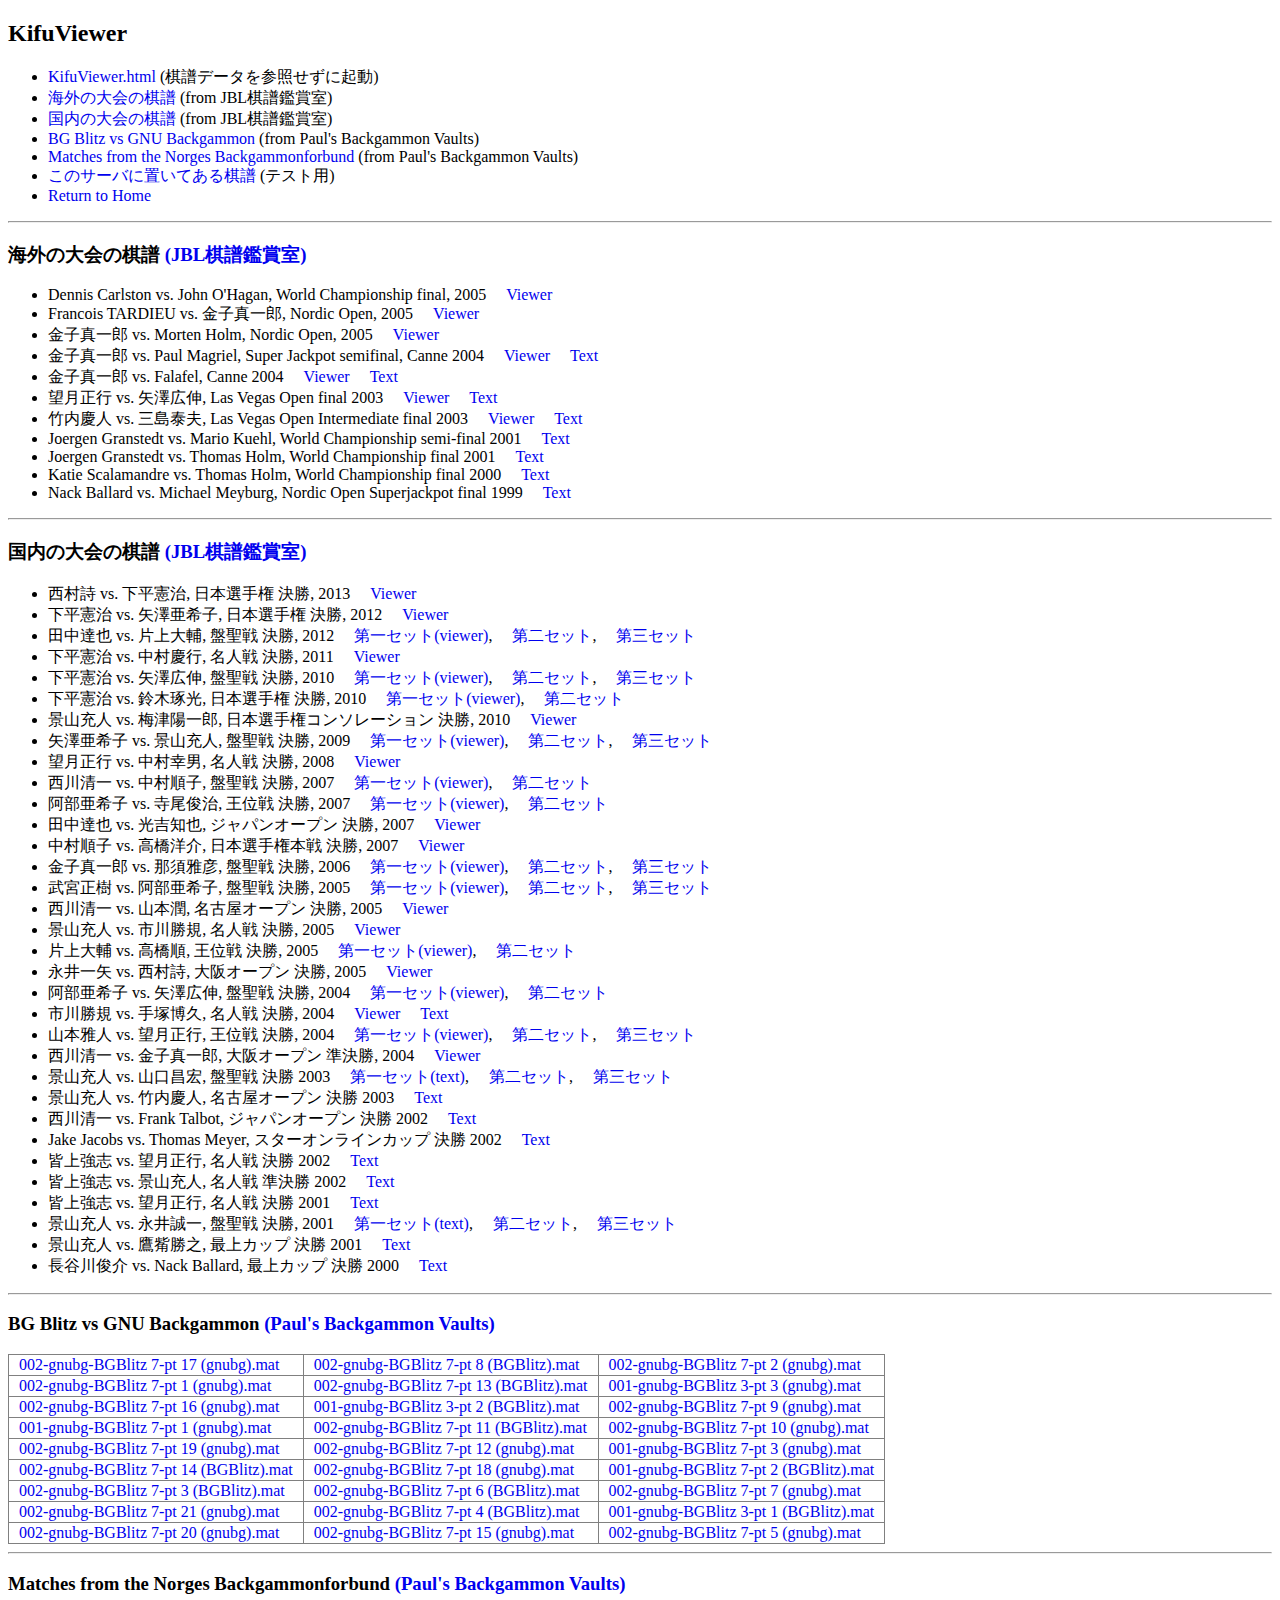
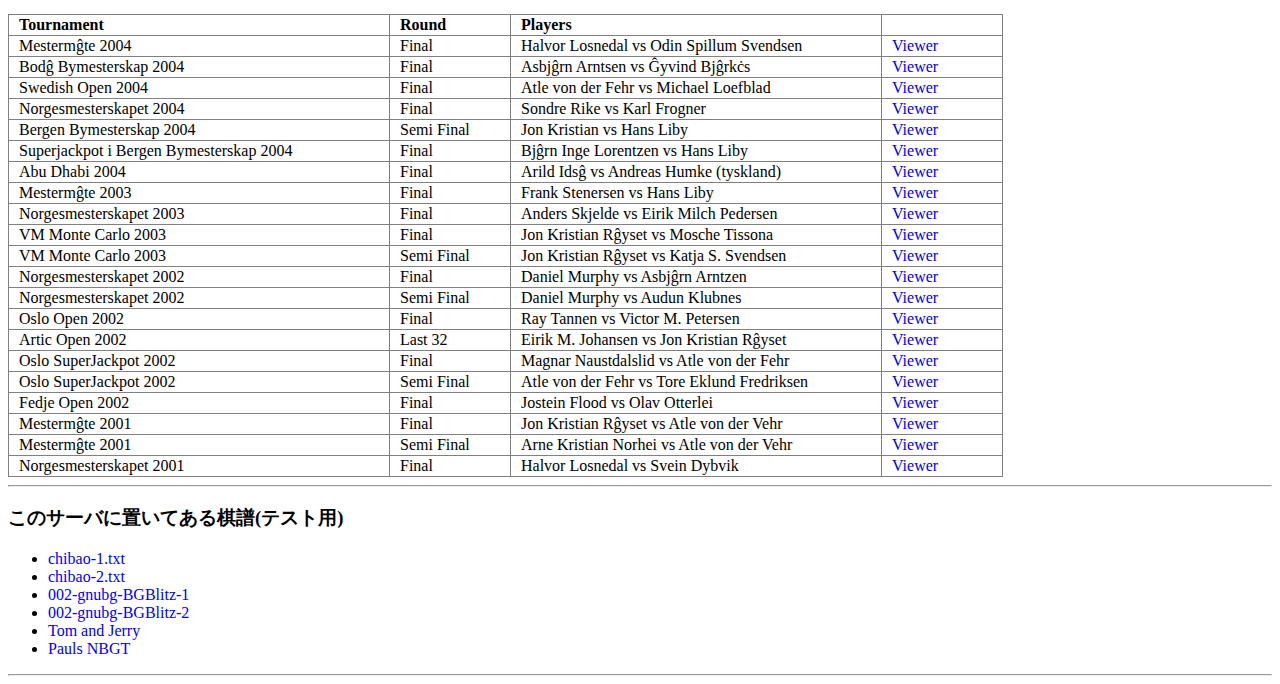
==== index.html @ d65c3d10 "import Kifus from JBL-KifuKansyoshitsu and Paul's Backgammon Vaults" ====
<!DOCTYPE html>
<html lang="ja">
<head>
<meta charset="UTF-8">
<meta name="description" content="Backgammon Kifu Viewer">
<meta name="author" content="(C)hinacoppy 2019">
<style>
a{
  text-decoration: none;
}
td{
  padding: 1px 10px;
}
</style>
<title>BG Kifu Viewer</title>
</head>
<body>
<h2>KifuViewer</h2>

<ul>
<li><a href="KifuViewer.html">KifuViewer.html</a> (棋譜データを参照せずに起動)
<li><a href="#1">海外の大会の棋譜</a> (from JBL棋譜鑑賞室)
<li><a href="#2">国内の大会の棋譜</a> (from JBL棋譜鑑賞室)
<li><a href="#3">BG Blitz vs GNU Backgammon</a> (from Paul's Backgammon Vaults)
<li><a href="#4">Matches from the Norges Backgammonforbund</a> (from Paul's Backgammon Vaults)
<li><a href="#5">このサーバに置いてある棋譜</a> (テスト用)
<li><a href="/">Return to Home</a>
</ul>
<hr>

<h3 id="1">海外の大会の棋譜 <a href="http://www.backgammon.gr.jp/learning/grplayer/">(JBL棋譜鑑賞室)</a></h3>
<ul>
<li>Dennis Carlston vs. John O'Hagan, World Championship final, 2005
    &emsp;<a href="KifuViewer.html?s=jbl/2005WCFINAL.txt">Viewer</a>
<li>Francois TARDIEU vs. 金子真一郎, Nordic Open, 2005
    &emsp;<a href="KifuViewer.html?s=jbl/2005_FT_Kaneko_NCQF.txt">Viewer</a>
<li>金子真一郎 vs. Morten Holm, Nordic Open, 2005
    &emsp;<a href="KifuViewer.html?s=jbl/holmvskaneko.txt">Viewer</a>
<li>金子真一郎 vs. Paul Magriel, Super Jackpot semifinal, Canne 2004
    &emsp;<a href="KifuViewer.html?s=jbl/CanneSuperJP_SemifinX22_simple.txt">Viewer</a>
    &emsp;<a href="http://www.backgammon.gr.jp/learning/grplayer/GameData/CanneSuperJP_SemifinX22.txt">Text</a>
<li>金子真一郎 vs. Falafel, Canne 2004
    &emsp;<a href="KifuViewer.html?s=jbl/FalafelvsKaneko_simple.txt">Viewer</a>
    &emsp;<a href="http://www.backgammon.gr.jp/learning/grplayer/GameData/FalafelvsKaneko.txt">Text</a>
<li>望月正行 vs. 矢澤広伸, Las Vegas Open final 2003
    &emsp;<a href="KifuViewer.html?s=jbl/lasvegasfinal2003s.txt">Viewer</a>
    &emsp;<a href="http://www.backgammon.gr.jp/learning/grplayer/GameData/lasvegas2003final.txt">Text</a>
<li>竹内慶人 vs. 三島泰夫, Las Vegas Open Intermediate final 2003
    &emsp;<a href="KifuViewer.html?s=jbl/lasvegasinterfinal2003s.txt">Viewer</a>
    &emsp;<a href="http://www.backgammon.gr.jp/learning/grplayer/GameData/lasvegasinterfinal2003.txt">Text</a>
<li>Joergen Granstedt vs. Mario Kuehl, World Championship semi-final 2001
    &emsp;<a href="http://www.backgammon.gr.jp/learning/grplayer/GameData/GranstedtKuehlMonteCarlo2001.txt">Text</a>
<li>Joergen Granstedt vs. Thomas Holm, World Championship final 2001
    &emsp;<a href="http://www.backgammon.gr.jp/learning/grplayer/GameData/GranstedtHolmMonteCarlo2001.txt">Text</a>
<li>Katie Scalamandre vs. Thomas Holm, World Championship final 2000
    &emsp;<a href="http://www.backgammon.gr.jp/learning/grplayer/GameData/ScalamandreHolmMonteCarlo2000.txt">Text</a>
<li>Nack Ballard vs. Michael Meyburg, Nordic Open Superjackpot final 1999
    &emsp;<a href="http://www.backgammon.gr.jp/learning/grplayer/GameData/MeyburgBallardCopenhagen99.txt">Text</a>
</ul>
<hr>

<h3 id="2">国内の大会の棋譜 <a href="http://www.backgammon.gr.jp/learning/grplayer/">(JBL棋譜鑑賞室)</a></h3>
<ul>
<li>西村詩 vs. 下平憲治, 日本選手権 決勝, 2013
    &emsp;<a href="KifuViewer.html?s=jbl/JapanOpenFinal2013.mat">Viewer</a>
<li>下平憲治 vs. 矢澤亜希子, 日本選手権 決勝, 2012
    &emsp;<a href="KifuViewer.html?s=jbl/Kenji_Shimodaira-Akiko_Yazawa_17pts_2012-10-08.mat">Viewer</a>
<li>田中達也 vs. 片上大輔, 盤聖戦 決勝, 2012
    &emsp;<a href="KifuViewer.html?s=jbl/Daisuke_Katagami-Tatsuya_Tanaka_20120205_1.mat">第一セット(viewer)</a>,
    &emsp;<a href="KifuViewer.html?s=jbl/Daisuke_Katagami-Tatsuya_Tanaka_20120205_2.mat">第二セット</a>,
    &emsp;<a href="KifuViewer.html?s=jbl/Daisuke_Katagami-Tatsuya_Tanaka_20120205_3.mat">第三セット</a>
<li>下平憲治 vs. 中村慶行, 名人戦 決勝, 2011
    &emsp;<a href="KifuViewer.html?s=jbl/Kenji_Shimodaira-Yoshiyuki_Nakamura_25_point_match_2011-06-26.mat">Viewer</a>
<li>下平憲治 vs. 矢澤広伸, 盤聖戦 決勝, 2010
    &emsp;<a href="KifuViewer.html?s=jbl/shimohei-yazawa_11p_2010-12-19.mat">第一セット(viewer)</a>,
    &emsp;<a href="KifuViewer.html?s=jbl/shimohei-yazawa_11p_2010-12-19-2.mat">第二セット</a>,
    &emsp;<a href="KifuViewer.html?s=jbl/shimohei-yazawa_11p_2010-12-19-3.mat">第三セット</a>
<li>下平憲治 vs. 鈴木琢光, 日本選手権 決勝, 2010
    &emsp;<a href="KifuViewer.html?s=jbl/2010JapanOpenFinal1.mat">第一セット(viewer)</a>,
    &emsp;<a href="KifuViewer.html?s=jbl/2010JapanOpenFinal2.mat">第二セット</a>
<li>景山充人 vs. 梅津陽一郎, 日本選手権コンソレーション 決勝, 2010
    &emsp;<a href="KifuViewer.html?s=jbl/2010JapanOpenConsolationFinal.txt">Viewer</a>
<li>矢澤亜希子 vs. 景山充人, 盤聖戦 決勝, 2009
    &emsp;<a href="KifuViewer.html?s=jbl/YazawaAkiko_KageyamaMichihito_11_100111_1st.txt">第一セット(viewer)</a>,
    &emsp;<a href="KifuViewer.html?s=jbl/YazawaAkiko_KageyamaMichihito_11_100111_2nd.txt">第二セット</a>,
    &emsp;<a href="KifuViewer.html?s=jbl/YazawaAkiko_KageyamaMichihito_11_100111_3rd.txt">第三セット</a>
<li>望月正行 vs. 中村幸男, 名人戦 決勝, 2008
    &emsp;<a href="KifuViewer.html?s=jbl/MochizukiMasayuki_NakamuraYukio_25p_090628.txt">Viewer</a>
<li>西川清一 vs. 中村順子, 盤聖戦 決勝, 2007
    &emsp;<a href="KifuViewer.html?s=jbl/Bansei2007Final_fiarytails_luu1423_1.txt">第一セット(viewer)</a>,
    &emsp;<a href="KifuViewer.html?s=jbl/Bansei2007Final_fiarytails_luu1423_2.txt">第二セット</a>
<li>阿部亜希子 vs. 寺尾俊治, 王位戦 決勝, 2007
    &emsp;<a href="KifuViewer.html?s=jbl/2007KingFinal01.txt">第一セット(viewer)</a>,
    &emsp;<a href="KifuViewer.html?s=jbl/2007KingFinal02.txt">第二セット</a>
<li>田中達也 vs. 光吉知也, ジャパンオープン 決勝, 2007
    &emsp;<a href="KifuViewer.html?s=jbl/JapanOpen2007Final.txt">Viewer</a>
<li>中村順子 vs. 高橋洋介, 日本選手権本戦 決勝, 2007
    &emsp;<a href="KifuViewer.html?s=jbl/Championship2007.txt">Viewer</a>
<li>金子真一郎 vs. 那須雅彦, 盤聖戦 決勝, 2006
    &emsp;<a href="KifuViewer.html?s=jbl/2006BanseiFinal_Kaneko_Nasu_1.txt">第一セット(viewer)</a>,
    &emsp;<a href="KifuViewer.html?s=jbl/2006BanseiFinal_Kaneko_Nasu_2.txt">第二セット</a>,
    &emsp;<a href="KifuViewer.html?s=jbl/2006BanseiFinal_Kaneko_Nasu_3.txt">第三セット</a>
<li>武宮正樹 vs. 阿部亜希子, 盤聖戦 決勝, 2005
    &emsp;<a href="KifuViewer.html?s=jbl/2005BanseiFinal_Akiko_Takemiya_1.txt">第一セット(viewer)</a>,
    &emsp;<a href="KifuViewer.html?s=jbl/2005BanseiFinal_Akiko_Takemiya_2.txt">第二セット</a>,
    &emsp;<a href="KifuViewer.html?s=jbl/2005BanseiFinal_Akiko_Takemiya_3.txt">第三セット</a>
<li>西川清一 vs. 山本潤, 名古屋オープン 決勝, 2005
    &emsp;<a href="KifuViewer.html?s=jbl/2005NagoyaFinal.txt">Viewer</a>
<li>景山充人 vs. 市川勝規, 名人戦 決勝, 2005
    &emsp;<a href="KifuViewer.html?s=jbl/2005masterfinal.txt">Viewer</a>
<li>片上大輔 vs. 高橋順, 王位戦 決勝, 2005
    &emsp;<a href="KifuViewer.html?s=jbl/Katagami_Kodebu_2005King1st.txt">第一セット(viewer)</a>,
    &emsp;<a href="KifuViewer.html?s=jbl/Katagami_Kodebu_2005King2nd.txt">第二セット</a>
<li>永井一矢 vs. 西村詩, 大阪オープン 決勝, 2005
    &emsp;<a href="KifuViewer.html?s=jbl/2005oosakafinal.txt">Viewer</a>
<li>阿部亜希子 vs. 矢澤広伸, 盤聖戦 決勝, 2004
    &emsp;<a href="KifuViewer.html?s=jbl/2004Bansei_1st_AbeVsYazawa.txt">第一セット(viewer)</a>,
    &emsp;<a href="KifuViewer.html?s=jbl/2004Bansei_2nd_AbeVsYazawa.txt">第二セット</a>
<li>市川勝規 vs. 手塚博久, 名人戦 決勝, 2004</a>
    &emsp;<a href="KifuViewer.html?s=jbl/meijin04.txt">Viewer</a>
    &emsp;<a href="http://www.backgammon.gr.jp/learning/grplayer/GameData/meijin04ban.txt">Text</a>
<li>山本雅人 vs. 望月正行, 王位戦 決勝, 2004
    &emsp;<a href="KifuViewer.html?s=jbl/king2004final1.txt">第一セット(viewer)</a>,
    &emsp;<a href="KifuViewer.html?s=jbl/king2004final2.txt">第二セット</a>,
    &emsp;<a href="KifuViewer.html?s=jbl/king2004final3.txt">第三セット</a>
<li>西川清一 vs. 金子真一郎, 大阪オープン 準決勝, 2004
    &emsp;<a href="KifuViewer.html?s=jbl/oosaka2004semis.txt">Viewer</a>
<li>景山充人 vs. 山口昌宏, 盤聖戦 決勝 2003
    &emsp;<a href="http://www.backgammon.gr.jp/learning/grplayer/GameData/Bansei2003_final_1.txt">第一セット(text)</a>,
    &emsp;<a href="http://www.backgammon.gr.jp/learning/grplayer/GameData/Bansei2003_final_2.txt">第二セット</a>,
    &emsp;<a href="http://www.backgammon.gr.jp/learning/grplayer/GameData/Bansei2003_final_3.txt">第三セット</a>
<li>景山充人 vs. 竹内慶人, 名古屋オープン 決勝 2003
    &emsp;<a href="http://www.backgammon.gr.jp/learning/grplayer/GameData/nagoya2003final.txt">Text</a>
<li>西川清一 vs. Frank Talbot, ジャパンオープン 決勝 2002
    &emsp;<a href="http://www.backgammon.gr.jp/learning/grplayer/GameData/Philia-FrankTalbots2002.txt">Text</a>
<li>Jake Jacobs vs. Thomas Meyer, スターオンラインカップ 決勝 2002
    &emsp;<a href="http://www.backgammon.gr.jp/learning/grplayer/GameData/final_of_star20021014s.txt">Text</a>
<li>皆上強志 vs. 望月正行, 名人戦 決勝 2002
    &emsp;<a href="http://www.backgammon.gr.jp/learning/grplayer/GameData/meijin02ban.txt">Text</a>
<li>皆上強志 vs. 景山充人, 名人戦 準決勝 2002
    &emsp;<a href="http://www.backgammon.gr.jp/learning/grplayer/GameData/kageyama-minack2002semifinal.txt">Text</a>
<li>皆上強志 vs. 望月正行, 名人戦 決勝 2001
    &emsp;<a href="http://www.backgammon.gr.jp/learning/grplayer/GameData/meijin01ban.txt">Text</a>
<li>景山充人 vs. 永井誠一, 盤聖戦 決勝, 2001
    &emsp;<a href="http://www.backgammon.gr.jp/learning/grplayer/GameData/Bansei2001_Nagai_001.txt">第一セット(text)</a>,
    &emsp;<a href="http://www.backgammon.gr.jp/learning/grplayer/GameData/Bansei2001_Nagai_002.txt">第二セット</a>,
    &emsp;<a href="http://www.backgammon.gr.jp/learning/grplayer/GameData/Bansei2001_Nagai_003.txt">第三セット</a>
<li>景山充人 vs. 鷹觜勝之, 最上カップ 決勝 2001
    &emsp;<a href="http://www.backgammon.gr.jp/learning/grplayer/GameData/michy-sptaka-mogami-final-15pt.txt">Text</a>
<li>長谷川俊介 vs. Nack Ballard, 最上カップ 決勝 2000
    &emsp;<a href="http://www.backgammon.gr.jp/learning/grplayer/GameData/Mogami2000ban.txt">Text</a>
</ul>
<hr>

<h3 id="3">BG Blitz vs GNU Backgammon <a href="https://www.paulspages.co.uk/bgvaults/gvbdl/index.php">(Paul's Backgammon Vaults)</a></h3>

<table border="1" bordercolor="gray" cellpadding="3" cellspacing="0" style="border-collapse: collapse">
<tr>
<td><a href="KifuViewer.html?s=gnuvsbliz/002-gnubg-BGBlitz%207-pt%2017%20(gnubg).mat">002-gnubg-BGBlitz 7-pt 17 (gnubg).mat</a>
<td><a href="KifuViewer.html?s=gnuvsbliz/002-gnubg-BGBlitz%207-pt%208%20(BGBlitz).mat">002-gnubg-BGBlitz 7-pt 8 (BGBlitz).mat</a>
<td><a href="KifuViewer.html?s=gnuvsbliz/002-gnubg-BGBlitz%207-pt%202%20(gnubg).mat">002-gnubg-BGBlitz 7-pt 2 (gnubg).mat</a>
</tr><tr>
<td><a href="KifuViewer.html?s=gnuvsbliz/002-gnubg-BGBlitz%207-pt%201%20(gnubg).mat">002-gnubg-BGBlitz 7-pt 1 (gnubg).mat</a>
<td><a href="KifuViewer.html?s=gnuvsbliz/002-gnubg-BGBlitz%207-pt%2013%20(BGBlitz).mat">002-gnubg-BGBlitz 7-pt 13 (BGBlitz).mat</a>
<td><a href="KifuViewer.html?s=gnuvsbliz/001-gnubg-BGBlitz%203-pt%203%20(gnubg).mat">001-gnubg-BGBlitz 3-pt 3 (gnubg).mat</a>
</tr><tr>
<td><a href="KifuViewer.html?s=gnuvsbliz/002-gnubg-BGBlitz%207-pt%2016%20(gnubg).mat">002-gnubg-BGBlitz 7-pt 16 (gnubg).mat</a>
<td><a href="KifuViewer.html?s=gnuvsbliz/001-gnubg-BGBlitz%203-pt%202%20(BGBlitz).mat">001-gnubg-BGBlitz 3-pt 2 (BGBlitz).mat</a>
<td><a href="KifuViewer.html?s=gnuvsbliz/002-gnubg-BGBlitz%207-pt%209%20(gnubg).mat">002-gnubg-BGBlitz 7-pt 9 (gnubg).mat</a>
</tr><tr>
<td><a href="KifuViewer.html?s=gnuvsbliz/001-gnubg-BGBlitz%207-pt%201%20(gnubg).mat">001-gnubg-BGBlitz 7-pt 1 (gnubg).mat</a>
<td><a href="KifuViewer.html?s=gnuvsbliz/002-gnubg-BGBlitz%207-pt%2011%20(BGBlitz).mat">002-gnubg-BGBlitz 7-pt 11 (BGBlitz).mat</a>
<td><a href="KifuViewer.html?s=gnuvsbliz/002-gnubg-BGBlitz%207-pt%2010%20(gnubg).mat">002-gnubg-BGBlitz 7-pt 10 (gnubg).mat</a>
</tr><tr>
<td><a href="KifuViewer.html?s=gnuvsbliz/002-gnubg-BGBlitz%207-pt%2019%20(gnubg).mat">002-gnubg-BGBlitz 7-pt 19 (gnubg).mat</a>
<td><a href="KifuViewer.html?s=gnuvsbliz/002-gnubg-BGBlitz%207-pt%2012%20(gnubg).mat">002-gnubg-BGBlitz 7-pt 12 (gnubg).mat</a>
<td><a href="KifuViewer.html?s=gnuvsbliz/001-gnubg-BGBlitz%207-pt%203%20(gnubg).mat">001-gnubg-BGBlitz 7-pt 3 (gnubg).mat</a>
</tr><tr>
<td><a href="KifuViewer.html?s=gnuvsbliz/002-gnubg-BGBlitz%207-pt%2014%20(BGBlitz).mat">002-gnubg-BGBlitz 7-pt 14 (BGBlitz).mat</a>
<td><a href="KifuViewer.html?s=gnuvsbliz/002-gnubg-BGBlitz%207-pt%2018%20(gnubg).mat">002-gnubg-BGBlitz 7-pt 18 (gnubg).mat</a>
<td><a href="KifuViewer.html?s=gnuvsbliz/001-gnubg-BGBlitz%207-pt%202%20(BGBlitz).mat">001-gnubg-BGBlitz 7-pt 2 (BGBlitz).mat</a>
</tr><tr>
<td><a href="KifuViewer.html?s=gnuvsbliz/002-gnubg-BGBlitz%207-pt%203%20(BGBlitz).mat">002-gnubg-BGBlitz 7-pt 3 (BGBlitz).mat</a>
<td><a href="KifuViewer.html?s=gnuvsbliz/002-gnubg-BGBlitz%207-pt%206%20(BGBlitz).mat">002-gnubg-BGBlitz 7-pt 6 (BGBlitz).mat</a>
<td><a href="KifuViewer.html?s=gnuvsbliz/002-gnubg-BGBlitz%207-pt%207%20(gnubg).mat">002-gnubg-BGBlitz 7-pt 7 (gnubg).mat</a>
</tr><tr>
<td><a href="KifuViewer.html?s=gnuvsbliz/002-gnubg-BGBlitz%207-pt%2021%20(gnubg).mat">002-gnubg-BGBlitz 7-pt 21 (gnubg).mat</a>
<td><a href="KifuViewer.html?s=gnuvsbliz/002-gnubg-BGBlitz%207-pt%204%20(BGBlitz).mat">002-gnubg-BGBlitz 7-pt 4 (BGBlitz).mat</a>
<td><a href="KifuViewer.html?s=gnuvsbliz/001-gnubg-BGBlitz%203-pt%201%20(BGBlitz).mat">001-gnubg-BGBlitz 3-pt 1 (BGBlitz).mat</a>
</tr><tr>
<td><a href="KifuViewer.html?s=gnuvsbliz/002-gnubg-BGBlitz%207-pt%2020%20(gnubg).mat">002-gnubg-BGBlitz 7-pt 20 (gnubg).mat</a>
<td><a href="KifuViewer.html?s=gnuvsbliz/002-gnubg-BGBlitz%207-pt%2015%20(gnubg).mat">002-gnubg-BGBlitz 7-pt 15 (gnubg).mat</a>
<td><a href="KifuViewer.html?s=gnuvsbliz/002-gnubg-BGBlitz%207-pt%205%20(gnubg).mat">002-gnubg-BGBlitz 7-pt 5 (gnubg).mat</a>
</tr>
</table>
<hr>

<h3 id="4">Matches from the Norges Backgammonforbund <a href="https://www.paulspages.co.uk/bgvaults/nbgf/index.php">(Paul's Backgammon Vaults)</a></h3>

<table border="1" bordercolor="gray" cellpadding="3" cellspacing="0" style="border-collapse: collapse">
<tr>
  <td width="360"><b>Tournament</b></td>
  <td width="100"><b>Round</b></td>
  <td width="350"><b>Players</b></td>
  <td width="100"></td>
</tr>
<tr>
  <td>Mestermĝte 2004</td>
  <td>Final</td>
  <td>Halvor Losnedal vs Odin Spillum Svendsen</td>
  <td><a href="KifuViewer.html?s=nbgf/mm2005finale.mat">Viewer</a></td>
</tr>
<tr>
  <td>Bodĝ Bymesterskap 2004</td>
  <td>Final</td>
  <td>Asbjĝrn Arntsen vs Ĝyvind Bjĝrkċs</td>
  <td><a href="KifuViewer.html?s=nbgf/asa_bjr_bodoebyme.mat">Viewer</a></td>
</tr>
<tr>
  <td>Swedish Open 2004</td>
  <td>Final</td>
  <td>Atle von der Fehr vs Michael Loefblad</td>
  <td><a href="KifuViewer.html?s=nbgf/atle_lovet_so2004.mat">Viewer</a></td>
</tr>
<tr>
  <td>Norgesmesterskapet 2004</td>
  <td>Final</td>
  <td>Sondre Rike vs Karl Frogner</td>
  <td><a href="KifuViewer.html?s=nbgf/Sondre-Frogner Oppsamling N.mat">Viewer</a></td>
</tr>
<tr>
  <td>Bergen Bymesterskap 2004</td>
  <td>Semi Final</td>
  <td>Jon Kristian vs Hans Liby </td>
  <td><a href="KifuViewer.html?s=nbgf/royset_liby_bergenbyme2004.mat">Viewer</a></td>
</tr>
<tr>
  <td>Superjackpot i Bergen Bymesterskap 2004</td>
  <td>Final</td>
  <td>Bjĝrn Inge Lorentzen vs Hans Liby</td>
  <td><a href="KifuViewer.html?s=nbgf/BI-HansLiby-Superjackfinalemedanalyse.mat">Viewer</a></td>
</tr>
<tr>
  <td>Abu Dhabi 2004</td>
  <td>Final</td>
  <td>Arild Idsĝ vs Andreas Humke (tyskland)</td>
  <td><a href="KifuViewer.html?s=nbgf/idsoe_humke_abudhabi2004.mat">Viewer</a></td>
</tr>
<tr>
  <td>Mestermĝte 2003</td>
  <td>Final</td>
  <td>Frank Stenersen vs Hans Liby</td>
  <td><a href="KifuViewer.html?s=nbgf/stenersen_liby_mm2003.mat">Viewer</a></td>
</tr>
<tr>
  <td>Norgesmesterskapet 2003</td>
  <td>Final</td>
  <td>Anders Skjelde vs Eirik Milch Pedersen</td>
  <td><a href="KifuViewer.html?s=nbgf/skjelde_pedersen_nm2003.mat">Viewer</a></td>
</tr>
<tr>
  <td>VM Monte Carlo 2003</td>
  <td>Final</td>
  <td>Jon Kristian Rĝyset vs Mosche Tissona</td>
  <td><a href="KifuViewer.html?s=nbgf/royset_tissona_vm2003.mat">Viewer</a></td>
</tr>
<tr>
  <td>VM Monte Carlo 2003</td>
  <td>Semi Final</td>
  <td>Jon Kristian Rĝyset vs Katja S. Svendsen</td>
  <td><a href="KifuViewer.html?s=nbgf/royset_svendsen_vm2003.mat">Viewer</a></td>
</tr>
<tr>
  <td>Norgesmesterskapet 2002</td>
  <td>Final</td>
  <td>Daniel Murphy vs Asbjĝrn Arntzen</td>
  <td><a href="KifuViewer.html?s=nbgf/murphy_arntzen_nm2002.mat">Viewer</a></td>
</tr>
<tr>
  <td>Norgesmesterskapet 2002</td>
  <td>Semi Final</td>
  <td>Daniel Murphy vs Audun Klubnes</td>
  <td><a href="KifuViewer.html?s=nbgf/murphy_klubnes_nm2002.mat">Viewer</a></td>
</tr>
<tr>
  <td>Oslo Open 2002</td>
  <td>Final</td>
  <td>Ray Tannen vs Victor M. Petersen</td>
  <td><a href="KifuViewer.html?s=nbgf/tannen_petersen_oo2002.mat">Viewer</a></td>
</tr>
<tr>
  <td>Artic Open 2002</td>
  <td>Last 32</td>
  <td>Eirik M. Johansen vs Jon Kristian Rĝyset</td>
  <td><a href="KifuViewer.html?s=nbgf/johansen_royseth_ao2002.mat">Viewer</a></td>
</tr>
<tr>
  <td>Oslo SuperJackpot 2002</td>
  <td>Final</td>
  <td>Magnar Naustdalslid vs Atle von der Fehr</td>
  <td><a href="KifuViewer.html?s=nbgf/atle_magnar_jackpotfinale.mat">Viewer</a></td>
</tr>
<tr>
  <td>Oslo SuperJackpot 2002</td>
  <td>Semi Final</td>
  <td>Atle von der Fehr vs Tore Eklund Fredriksen</td>
  <td><a href="KifuViewer.html?s=nbgf/atle_tore_sc2002.mat">Viewer</a></td>
</tr>
<tr>
  <td>Fedje Open 2002</td>
  <td>Final</td>
  <td>Jostein Flood vs Olav Otterlei</td>
  <td><a href="KifuViewer.html?s=nbgf/flood_otterlei_fo2002.mat">Viewer</a></td>
</tr>
<tr>
  <td>Mestermĝte 2001</td>
  <td>Final</td>
  <td>Jon Kristian Rĝyset vs Atle von der Vehr</td>
  <td><a href="KifuViewer.html?s=nbgf/20020112_Royset_VonDerVehr_mm2001.mat">Viewer</a></td>
</tr>
<tr>
  <td>Mestermĝte 2001</td>
  <td>Semi Final</td>
  <td>Arne Kristian Norhei vs Atle von der Vehr</td>
  <td><a href="KifuViewer.html?s=nbgf/20020112_Nordhei_VonDerVehr_mm2001.mat">Viewer</a></td>
</tr>
<tr>
  <td>Norgesmesterskapet 2001</td>
  <td>Final</td>
  <td>Halvor Losnedal vs Svein Dybvik</td>
  <td><a href="KifuViewer.html?s=nbgf/dybvik_losnedal_nm2002.mat">Viewer</a></td>
</tr>
</table>
<hr>

<h3 id="5">このサーバに置いてある棋譜(テスト用)</h3>
<ul>
<li><a href="KifuViewer.html?s=chiba-o/chibao-1.txt">chibao-1.txt</a>
<li><a href="KifuViewer.html?s=chiba-o/chibao-2.txt">chibao-2.txt</a>
<li><a href="KifuViewer.html?s=002-gnubg-BGBlitz-1.txt">002-gnubg-BGBlitz-1</a>
<li><a href="KifuViewer.html?s=002-gnubg-BGBlitz-2.txt">002-gnubg-BGBlitz-2</a>
<li><a href="KifuViewer.html?s=TomAndJerry.txt">Tom and Jerry</a>
<li><a href="KifuViewer.html?s=nbgf/mm2005finale.mat">Pauls NBGT</a>
<!-- <li><a href="KifuViewer.html?s=Dubrovnik_SJP.txt">Dubrovnik_SJP.txt</a> -->
</ul>
<hr>

</body>
</html>
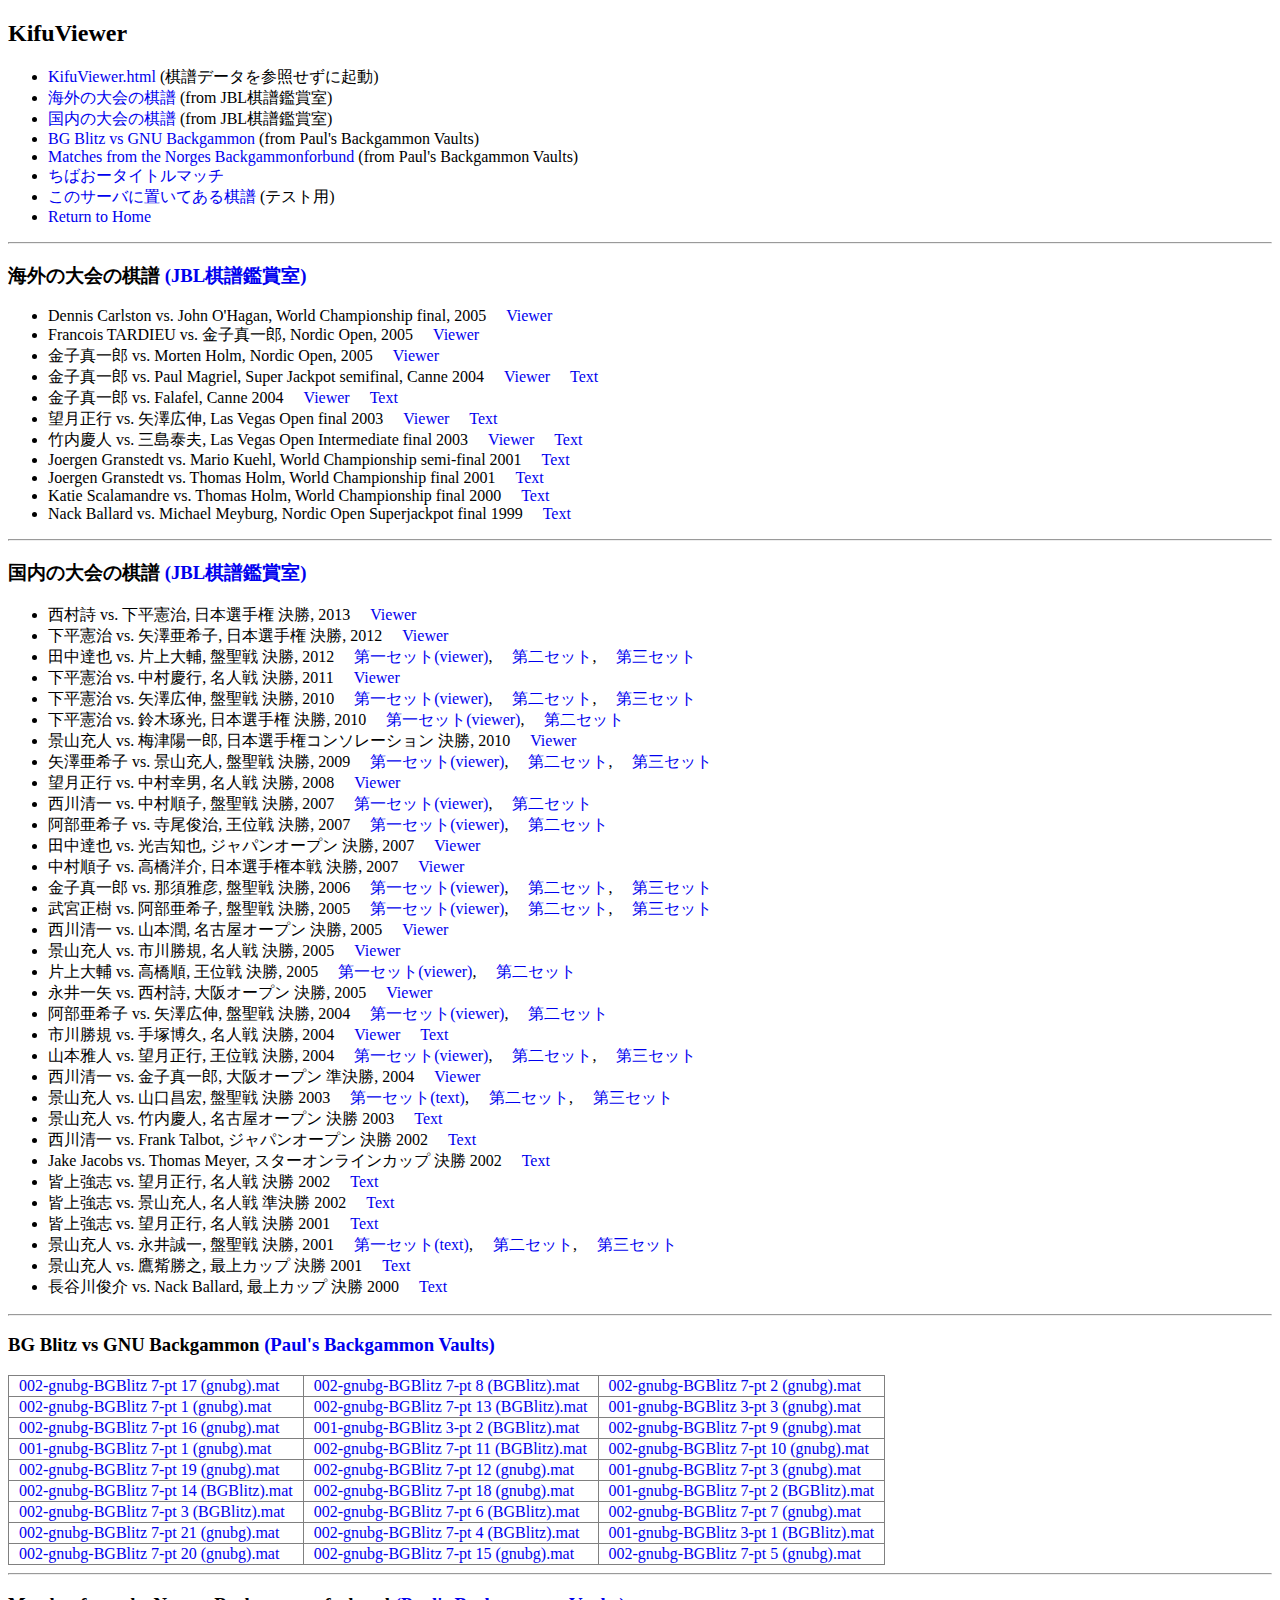
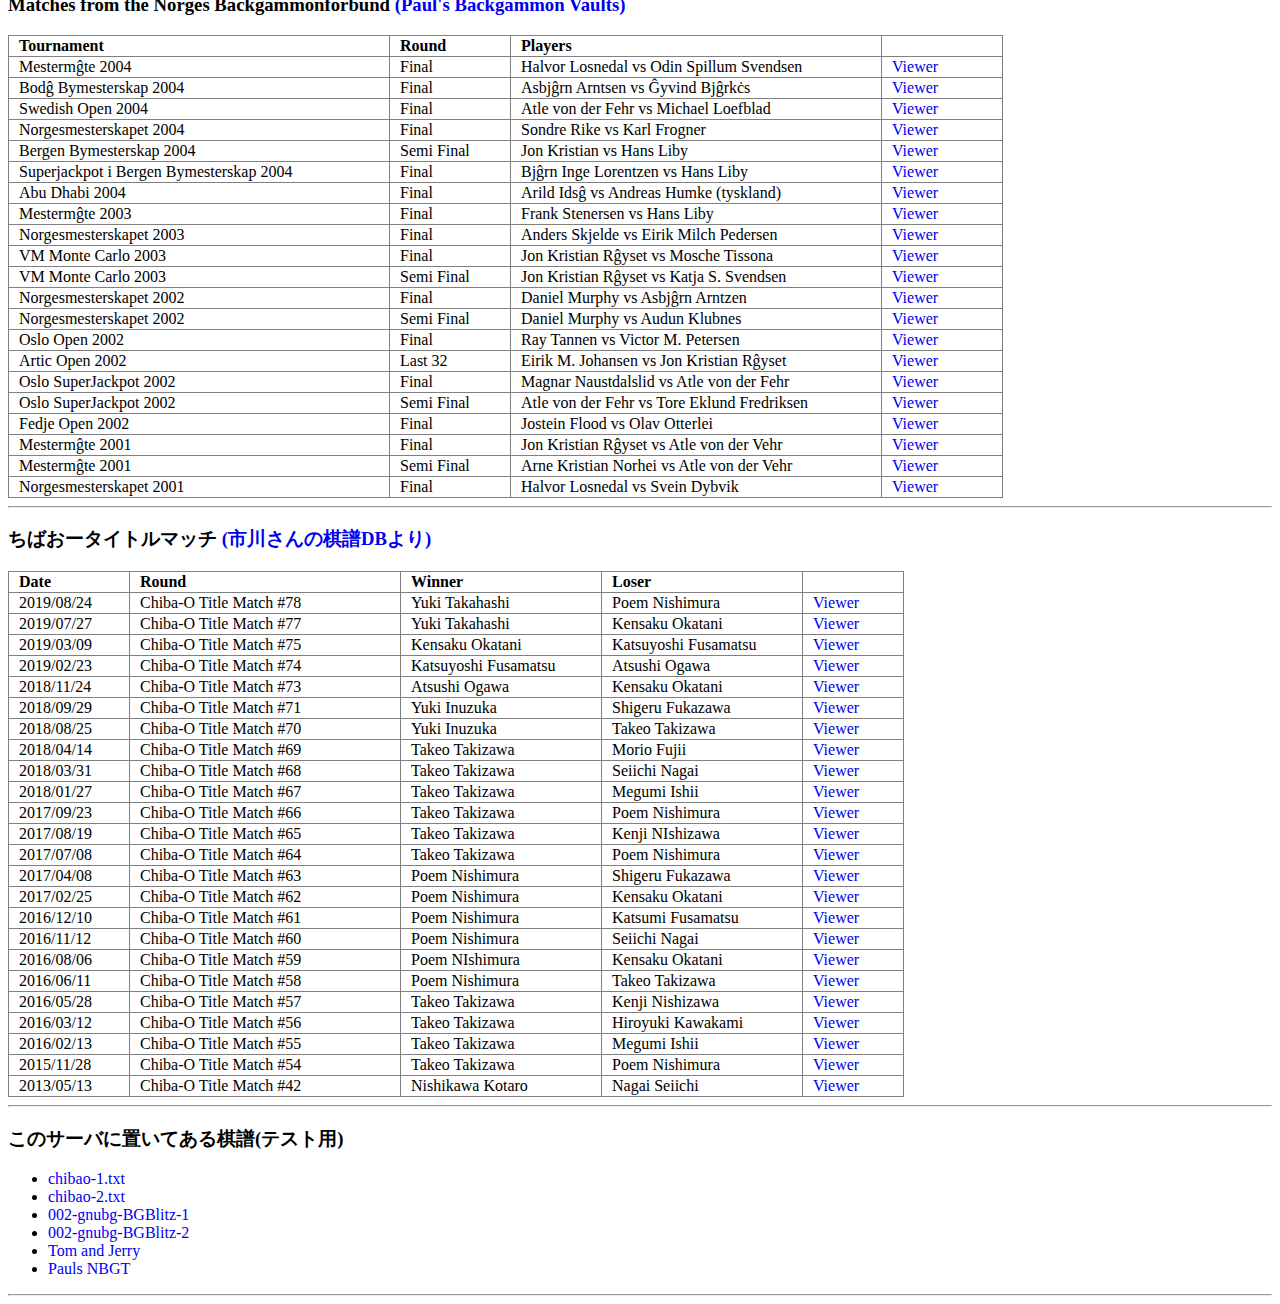
==== commit bcb56c68: "add chiba-o kifu" ====
--- a/index.html
+++ b/index.html
@@ -23,7 +23,8 @@
 <li><a href="#2">国内の大会の棋譜</a> (from JBL棋譜鑑賞室)
 <li><a href="#3">BG Blitz vs GNU Backgammon</a> (from Paul's Backgammon Vaults)
 <li><a href="#4">Matches from the Norges Backgammonforbund</a> (from Paul's Backgammon Vaults)
-<li><a href="#5">このサーバに置いてある棋譜</a> (テスト用)
+<li><a href="#5">ちばおータイトルマッチ</a>
+<li><a href="#6">このサーバに置いてある棋譜</a> (テスト用)
 <li><a href="/">Return to Home</a>
 </ul>
 <hr>
@@ -333,7 +334,188 @@
 </table>
 <hr>
 
-<h3 id="5">このサーバに置いてある棋譜(テスト用)</h3>
+<h3 id="5">ちばおータイトルマッチ <a href="http://itikawa.com/kifdb/herodb.cgi?table=bg">(市川さんの棋譜DBより)</a></h3>
+
+<table border="1" bordercolor="gray" cellpadding="3" cellspacing="0" style="border-collapse: collapse">
+<tr>
+  <td width="100"><b>Date</b></td>
+  <td width="250"><b>Round</b></td>
+  <td width="180"><b>Winner</b></td>
+  <td width="180"><b>Loser</b></td>
+  <td width="80"></td>
+</tr>
+<tr>
+  <td> 2019/08/24</td>
+  <td>Chiba-O Title Match #78</td>
+  <td>Yuki Takahashi</td>
+  <td>Poem Nishimura</td>
+  <td><a href="KifuViewer.html?s=chiba-o/190824_Yuki Takahashi-Poem Nishimura_7p_CHIBA-O_1567230379.txt">Viewer</a></td>
+</tr>
+<tr>
+  <td> 2019/07/27</td>
+  <td>Chiba-O Title Match #77</td>
+  <td>Yuki Takahashi</td>
+  <td>Kensaku Okatani</td>
+  <td><a href="KifuViewer.html?s=chiba-o/190727_Kensaku Okatani-Yuki Takahashi_Chiba-O_TitleMatch#77_1564524361.txt">Viewer</a></td>
+</tr>
+<tr>
+  <td>2019/03/09</td>
+  <td>Chiba-O Title Match #75</td>
+  <td>Kensaku Okatani</td>
+  <td>Katsuyoshi Fusamatsu</td>
+  <td><a href="KifuViewer.html?s=chiba-o/190309_Kensaku Okatani-Katsuyoshi Fusamatsu_Chiba-O_TitleMatch#75_1552515124.txt">Viewer</a></td>
+</tr>
+<tr>
+  <td>2019/02/23</td>
+  <td>Chiba-O Title Match #74</td>
+  <td>Katsuyoshi Fusamatsu</td>
+  <td>Atsushi Ogawa</td>
+  <td><a href="KifuViewer.html?s=chiba-o/190223_Kame-AtsushiOgawa _CHIBA-O_TitleMatch#74_7p_1551800691.txt">Viewer</a></td>
+</tr>
+<tr>
+  <td>2018/11/24</td>
+  <td>Chiba-O Title Match #73</td>
+  <td>Atsushi Ogawa</td>
+  <td>Kensaku Okatani</td>
+  <td><a href="KifuViewer.html?s=chiba-o/181124_Kensaku Okatani-Atsushi Ogawa_CHIBA-O_Titlematch_7P_1543750077.txt">Viewer</a></td>
+</tr>
+<tr>
+  <td>2018/09/29</td>
+  <td>Chiba-O Title Match #71</td>
+  <td>Yuki Inuzuka</td>
+  <td>Shigeru Fukazawa</td>
+  <td><a href="KifuViewer.html?s=chiba-o/20180929_Yuki Inuzuka-Shigeru Fukazawa_Chiba-O_TitleMatch#71_1538605043.txt">Viewer</a></td>
+</tr>
+<tr>
+  <td>2018/08/25</td>
+  <td>Chiba-O Title Match #70</td>
+  <td>Yuki Inuzuka</td>
+  <td>Takeo Takizawa</td>
+  <td><a href="KifuViewer.html?s=chiba-o/180825_Yuki Inuzuka-Takeo Takizawa_7P_1535296114.txt">Viewer</a></td>
+</tr>
+<tr>
+  <td>2018/04/14</td>
+  <td>Chiba-O Title Match #69</td>
+  <td>Takeo Takizawa</td>
+  <td>Morio Fujii</td>
+  <td><a href="KifuViewer.html?s=chiba-o/180414_Takeo Takizawa-Morio Fujii 7 point match_1525190956.txt">Viewer</a></td>
+</tr>
+<tr>
+  <td>2018/03/31</td>
+  <td>Chiba-O Title Match #68</td>
+  <td>Takeo Takizawa</td>
+  <td>Seiichi Nagai</td>
+  <td><a href="KifuViewer.html?s=chiba-o/180331_Seiichi Nagai-Takeo Takizawa@Chiba-O_7P_1523638065.txt">Viewer</a></td>
+</tr>
+<tr>
+  <td>2018/01/27</td>
+  <td>Chiba-O Title Match #67</td>
+  <td>Takeo Takizawa</td>
+  <td>Megumi Ishii</td>
+  <td><a href="KifuViewer.html?s=chiba-o/20180127_Takizawa-Ishii 7 point match_Chiba-O#67_1520002422.txt">Viewer</a></td>
+</tr>
+<tr>
+  <td>2017/09/23</td>
+  <td>Chiba-O Title Match #66</td>
+  <td>Takeo Takizawa</td>
+  <td>Poem Nishimura</td>
+  <td><a href="KifuViewer.html?s=chiba-o/170923_Poem Nishimura-Takeo Takizawa_CHIBA-O_TitleMatch#66_7p_1507673037.txt">Viewer</a></td>
+</tr>
+<tr>
+  <td>2017/08/19</td>
+  <td>Chiba-O Title Match #65</td>
+  <td>Takeo Takizawa</td>
+  <td>Kenji NIshizawa</td>
+  <td><a href="KifuViewer.html?s=chiba-o/170819_Chiba-O_TitleMatch#65_Takizawa-Nishizawa_1503258718.txt">Viewer</a></td>
+</tr>
+<tr>
+  <td>2017/07/08</td>
+  <td>Chiba-O Title Match #64</td>
+  <td>Takeo Takizawa</td>
+  <td>Poem Nishimura</td>
+  <td><a href="KifuViewer.html?s=chiba-o/170708_Chiba-O_TitleMatch#64_Nishimura-Takizawa 7 point_1503073627.txt">Viewer</a></td>
+</tr>
+<tr>
+  <td>2017/04/08</td>
+  <td>Chiba-O Title Match #63</td>
+  <td>Poem Nishimura</td>
+  <td>Shigeru Fukazawa</td>
+  <td><a href="KifuViewer.html?s=chiba-o/shirofukurou-FUKA 7 ポイントマッチ 2017-04-08_1492083679.txt">Viewer</a></td>
+</tr>
+<tr>
+  <td>2017/02/25</td>
+  <td>Chiba-O Title Match #62</td>
+  <td>Poem Nishimura</td>
+  <td>Kensaku Okatani</td>
+  <td><a href="KifuViewer.html?s=chiba-o/170225_Chiba-O#62_Poem Nishimura-Okatani_7P_1488233454.txt">Viewer</a></td>
+</tr>
+<tr>
+  <td>2016/12/10</td>
+  <td>Chiba-O Title Match #61</td>
+  <td>Poem Nishimura</td>
+  <td>Katsumi Fusamatsu</td>
+  <td><a href="KifuViewer.html?s=chiba-o/161210_katsumi FUSAMATSU-Poem NISHIMURA@CHIBA-O_7P_Chiba-O_Title Match_1481989853.txt">Viewer</a></td>
+</tr>
+<tr>
+  <td>2016/11/12</td>
+  <td>Chiba-O Title Match #60</td>
+  <td>Poem Nishimura</td>
+  <td>Seiichi Nagai</td>
+  <td><a href="KifuViewer.html?s=chiba-o/161112_Seiichi NAGAI-Poem NISHIMURA@CHIBA-O_7p_1479536921.txt">Viewer</a></td>
+</tr>
+<tr>
+  <td>2016/08/06</td>
+  <td>Chiba-O Title Match #59</td>
+  <td>Poem NIshimura</td>
+  <td>Kensaku Okatani</td>
+  <td><a href="KifuViewer.html?s=chiba-o/160806_Chiba-O_TitleMatch_Nishimura-Okatani_7p_1470587221.txt">Viewer</a></td>
+</tr>
+<tr>
+  <td>2016/06/11</td>
+  <td>Chiba-O Title Match #58</td>
+  <td>Poem Nishimura</td>
+  <td>Takeo Takizawa</td>
+  <td><a href="KifuViewer.html?s=chiba-o/Takizawa-Nishimura 7 point match 2016-06-11_1466694969.txt">Viewer</a></td>
+</tr>
+<tr>
+  <td>2016/05/28</td>
+  <td>Chiba-O Title Match #57</td>
+  <td>Takeo Takizawa</td>
+  <td>Kenji Nishizawa</td>
+  <td><a href="KifuViewer.html?s=chiba-o/Takizawa-Nishizawa 7 point match 2016-05-28_1465131710.txt">Viewer</a></td>
+</tr>
+<tr>
+  <td>2016/03/12</td>
+  <td>Chiba-O Title Match #56</td>
+  <td>Takeo Takizawa</td>
+  <td>Hiroyuki Kawakami</td>
+  <td><a href="KifuViewer.html?s=chiba-o/Takizawa-Kawakami 7 point match 2016-03-12_1459028502.txt">Viewer</a></td>
+</tr>
+<tr>
+  <td>2016/02/13</td>
+  <td>Chiba-O Title Match #55</td>
+  <td>Takeo Takizawa</td>
+  <td>Megumi Ishii</td>
+  <td><a href="KifuViewer.html?s=chiba-o/Takizawa-Ishii 7 point match 2016-02-1３_1460894166.txt">Viewer</a></td>
+</tr>
+<tr>
+  <td>2015/11/28</td>
+  <td>Chiba-O Title Match #54</td>
+  <td>Takeo Takizawa </td>
+  <td>Poem Nishimura</td>
+  <td><a href="KifuViewer.html?s=chiba-o/Takizawa-Nisimura 7 point match 2015-11-28_1448895698.txt">Viewer</a></td>
+</tr>
+<tr>
+  <td>2013/05/13</td>
+  <td>Chiba-O Title Match #42</td>
+  <td>Nishikawa Kotaro</td>
+  <td>Nagai Seiichi</td>
+  <td><a href="KifuViewer.html?s=chiba-o/130513_Nagai-Nishikawa@Chiba-O_7_1371574927.mat">Viewer</a></td>
+</tr>
+</table>
+<hr>
+
+<h3 id="6">このサーバに置いてある棋譜(テスト用)</h3>
 <ul>
 <li><a href="KifuViewer.html?s=chiba-o/chibao-1.txt">chibao-1.txt</a>
 <li><a href="KifuViewer.html?s=chiba-o/chibao-2.txt">chibao-2.txt</a>
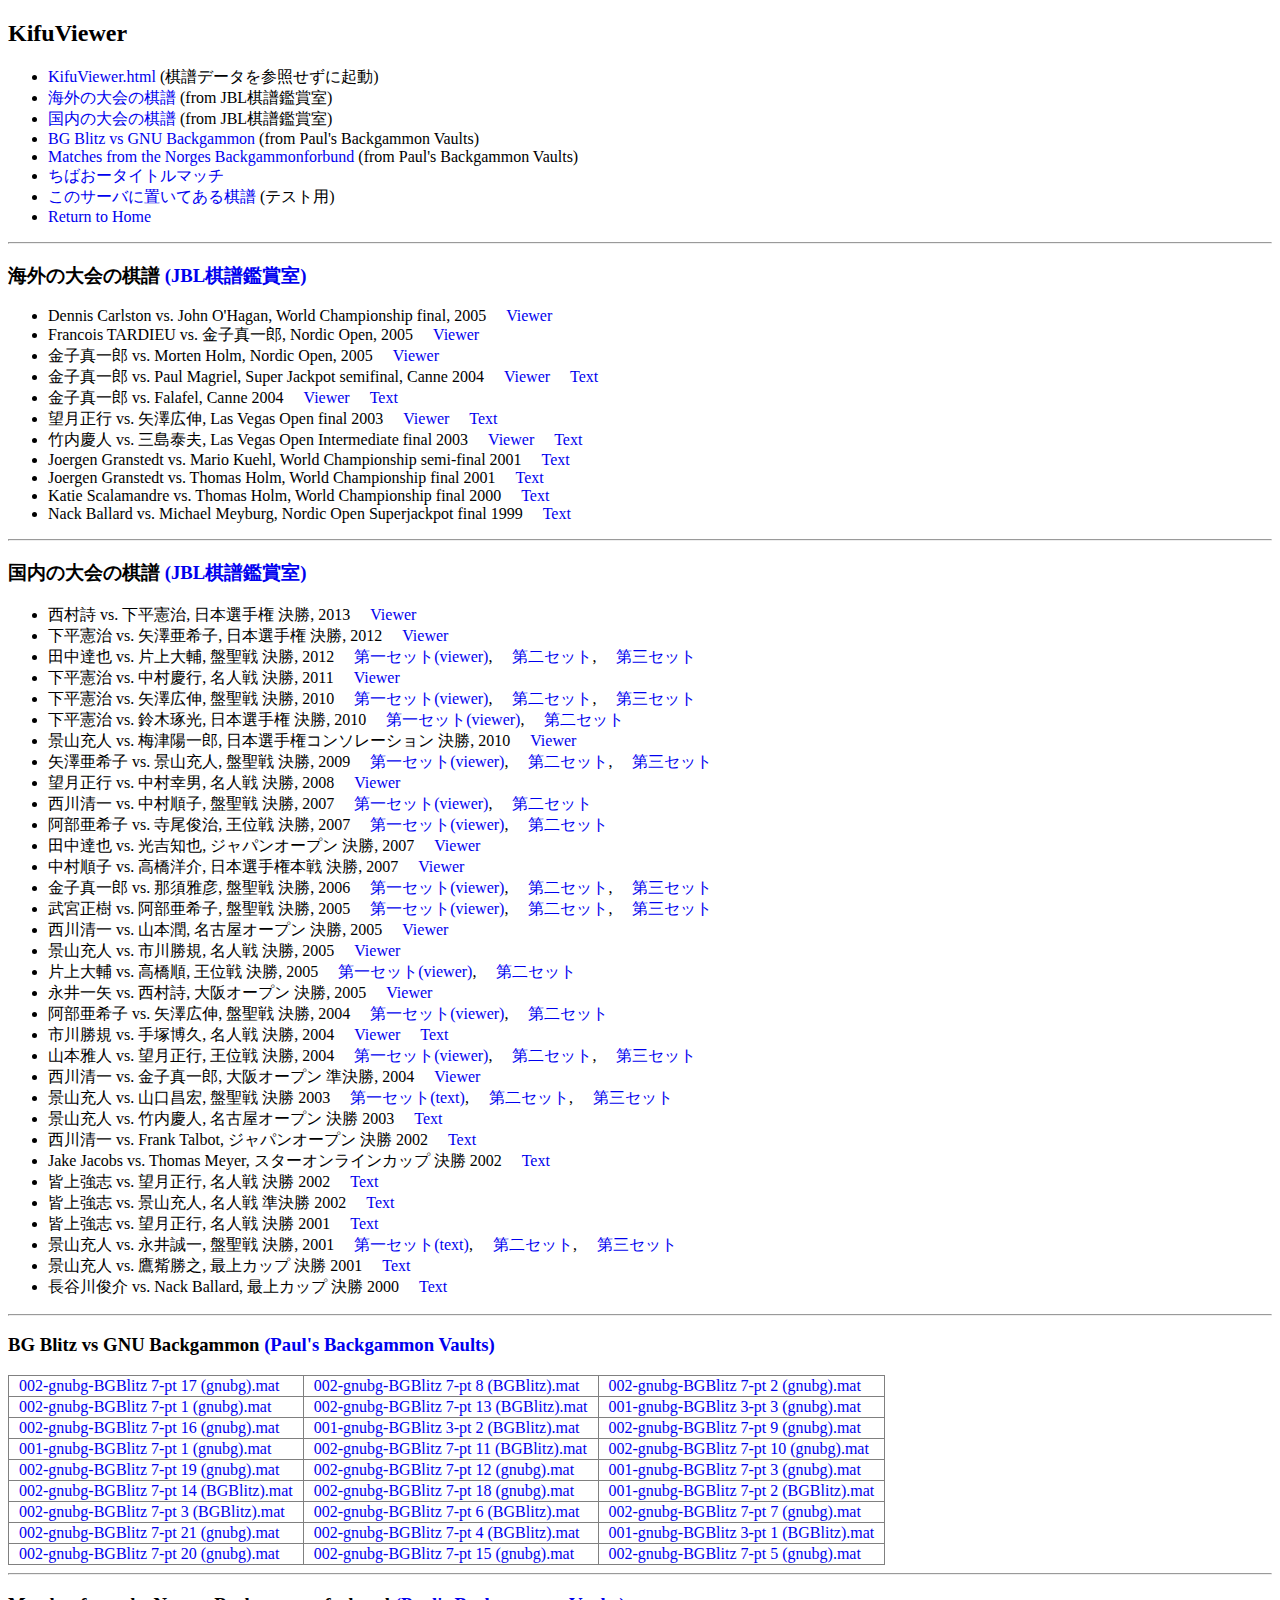
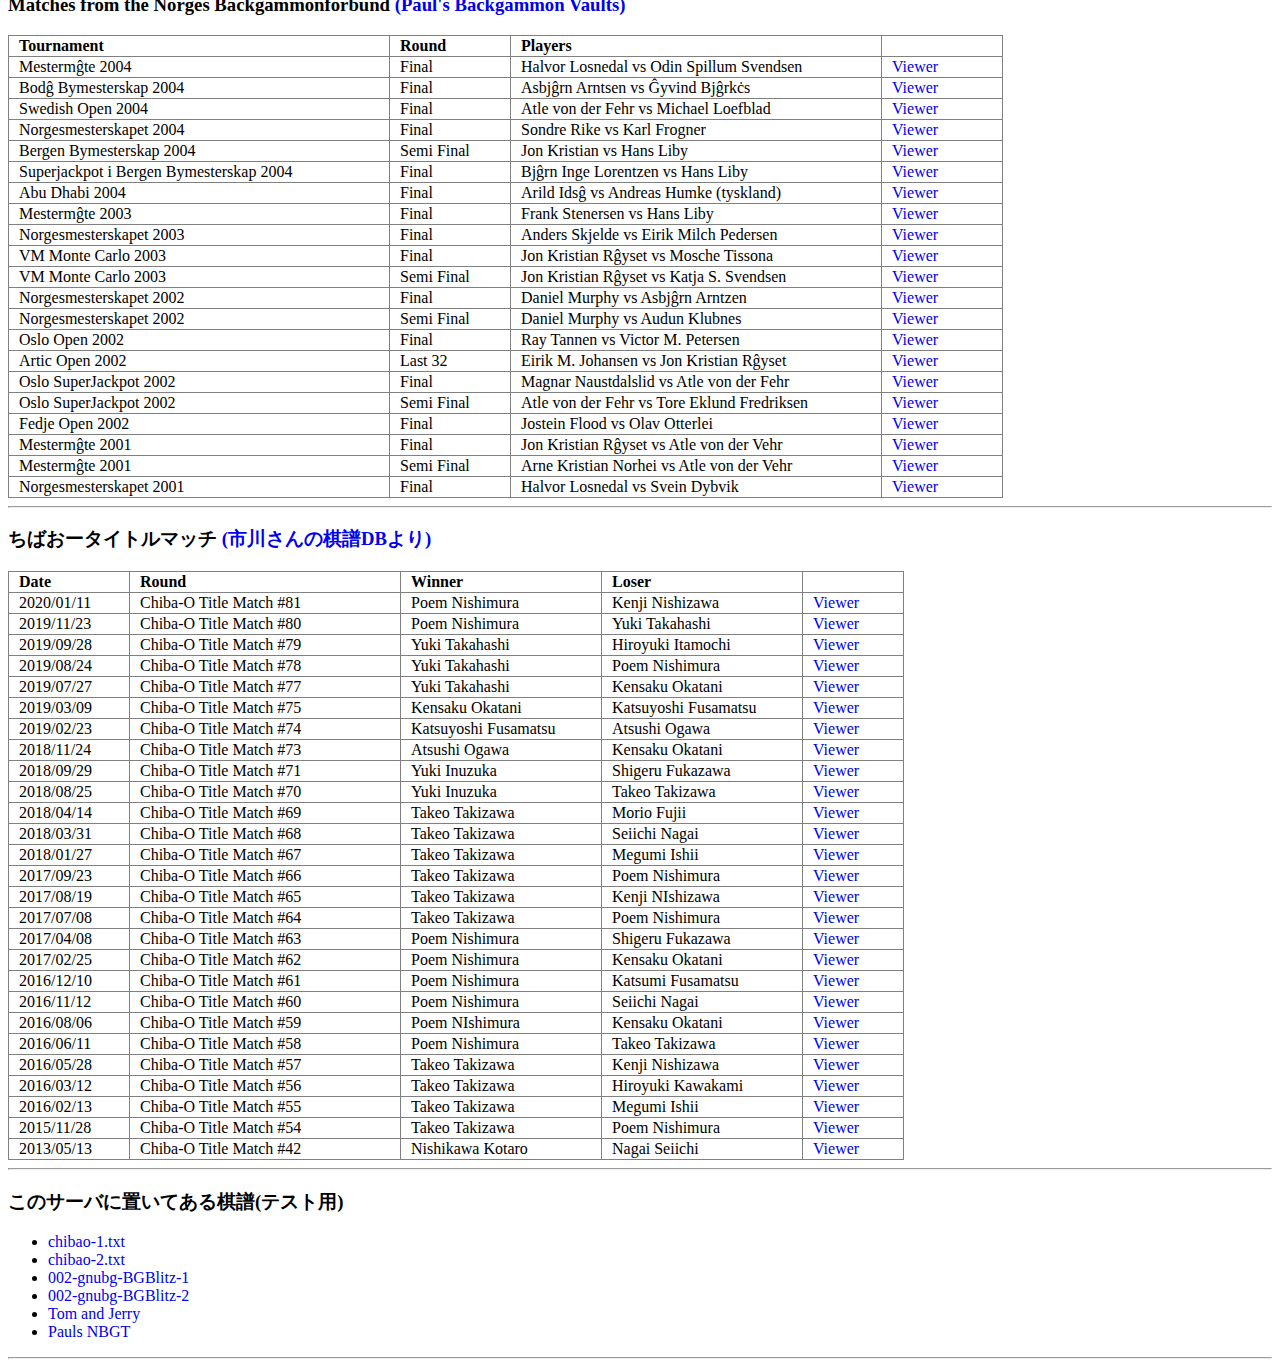
==== commit 55345695: "add new chiba-O kifu" ====
--- a/index.html
+++ b/index.html
@@ -2,8 +2,15 @@
 <html lang="ja">
 <head>
 <meta charset="UTF-8">
+<meta name="apple-mobile-web-app-capable" content="yes">
+<meta name="apple-mobile-web-app-status-bar-style" content="black">
+<meta name="viewport" content="width=device-width,initial-scale=1.0,user-scalable=no">
 <meta name="description" content="Backgammon Kifu Viewer">
-<meta name="author" content="(C)hinacoppy 2019">
+<meta name="author" content="(C)hinacoppy 2018-2020">
+<link rel="manifest" href="manifest.json">
+<link rel="icon" href="icon/favicon.ico">
+<link rel="apple-touch-icon" href="icon/apple-touch-icon.png">
+<script src="/js/start-serviceWorker.js"></script>
 <style>
 a{
   text-decoration: none;
@@ -345,6 +352,27 @@
   <td width="80"></td>
 </tr>
 <tr>
+  <td> 2020/01/11</td>
+  <td>Chiba-O Title Match #81</td>
+  <td>Poem Nishimura</td>
+  <td>Kenji Nishizawa</td>
+  <td><a href="KifuViewer.html?s=chiba-o/200111_Poem Nishimura-Kenji Nishizawa_Chiba-O_TitleMatch%2381_1579270921.txt">Viewer</a></td>
+</tr>
+<tr>
+  <td> 2019/11/23</td>
+  <td>Chiba-O Title Match #80</td>
+  <td>Poem Nishimura</td>
+  <td>Yuki Takahashi</td>
+  <td><a href="KifuViewer.html?s=chiba-o/191123_Yuki Takahashi@Chiba-O-Poem Nishimura_Chiba-O_TitleMatch%2380_7p_1578403643.txt">Viewer</a></td>
+</tr>
+<tr>
+  <td> 2019/09/28</td>
+  <td>Chiba-O Title Match #79</td>
+  <td>Yuki Takahashi</td>
+  <td>Hiroyuki Itamochi</td>
+  <td><a href="KifuViewer.html?s=chiba-o/190928_Yuuki Takahashi-Hiroyuki Itamochi_Chiba-O_TitleMatch%2379_1572215500.txt">Viewer</a></td>
+</tr>
+<tr>
   <td> 2019/08/24</td>
   <td>Chiba-O Title Match #78</td>
   <td>Yuki Takahashi</td>
@@ -356,21 +384,21 @@
   <td>Chiba-O Title Match #77</td>
   <td>Yuki Takahashi</td>
   <td>Kensaku Okatani</td>
-  <td><a href="KifuViewer.html?s=chiba-o/190727_Kensaku Okatani-Yuki Takahashi_Chiba-O_TitleMatch#77_1564524361.txt">Viewer</a></td>
+  <td><a href="KifuViewer.html?s=chiba-o/190727_Kensaku Okatani-Yuki Takahashi_Chiba-O_TitleMatch%2377_1564524361.txt">Viewer</a></td>
 </tr>
 <tr>
   <td>2019/03/09</td>
   <td>Chiba-O Title Match #75</td>
   <td>Kensaku Okatani</td>
   <td>Katsuyoshi Fusamatsu</td>
-  <td><a href="KifuViewer.html?s=chiba-o/190309_Kensaku Okatani-Katsuyoshi Fusamatsu_Chiba-O_TitleMatch#75_1552515124.txt">Viewer</a></td>
+  <td><a href="KifuViewer.html?s=chiba-o/190309_Kensaku Okatani-Katsuyoshi Fusamatsu_Chiba-O_TitleMatch%2375_1552515124.txt">Viewer</a></td>
 </tr>
 <tr>
   <td>2019/02/23</td>
   <td>Chiba-O Title Match #74</td>
   <td>Katsuyoshi Fusamatsu</td>
   <td>Atsushi Ogawa</td>
-  <td><a href="KifuViewer.html?s=chiba-o/190223_Kame-AtsushiOgawa _CHIBA-O_TitleMatch#74_7p_1551800691.txt">Viewer</a></td>
+  <td><a href="KifuViewer.html?s=chiba-o/190223_Kame-AtsushiOgawa _CHIBA-O_TitleMatch%2374_7p_1551800691.txt">Viewer</a></td>
 </tr>
 <tr>
   <td>2018/11/24</td>
@@ -384,7 +412,7 @@
   <td>Chiba-O Title Match #71</td>
   <td>Yuki Inuzuka</td>
   <td>Shigeru Fukazawa</td>
-  <td><a href="KifuViewer.html?s=chiba-o/20180929_Yuki Inuzuka-Shigeru Fukazawa_Chiba-O_TitleMatch#71_1538605043.txt">Viewer</a></td>
+  <td><a href="KifuViewer.html?s=chiba-o/20180929_Yuki Inuzuka-Shigeru Fukazawa_Chiba-O_TitleMatch%2371_1538605043.txt">Viewer</a></td>
 </tr>
 <tr>
   <td>2018/08/25</td>
@@ -412,28 +440,28 @@
   <td>Chiba-O Title Match #67</td>
   <td>Takeo Takizawa</td>
   <td>Megumi Ishii</td>
-  <td><a href="KifuViewer.html?s=chiba-o/20180127_Takizawa-Ishii 7 point match_Chiba-O#67_1520002422.txt">Viewer</a></td>
+  <td><a href="KifuViewer.html?s=chiba-o/20180127_Takizawa-Ishii 7 point match_Chiba-O%2367_1520002422.txt">Viewer</a></td>
 </tr>
 <tr>
   <td>2017/09/23</td>
   <td>Chiba-O Title Match #66</td>
   <td>Takeo Takizawa</td>
   <td>Poem Nishimura</td>
-  <td><a href="KifuViewer.html?s=chiba-o/170923_Poem Nishimura-Takeo Takizawa_CHIBA-O_TitleMatch#66_7p_1507673037.txt">Viewer</a></td>
+  <td><a href="KifuViewer.html?s=chiba-o/170923_Poem Nishimura-Takeo Takizawa_CHIBA-O_TitleMatch%2366_7p_1507673037.txt">Viewer</a></td>
 </tr>
 <tr>
   <td>2017/08/19</td>
   <td>Chiba-O Title Match #65</td>
   <td>Takeo Takizawa</td>
   <td>Kenji NIshizawa</td>
-  <td><a href="KifuViewer.html?s=chiba-o/170819_Chiba-O_TitleMatch#65_Takizawa-Nishizawa_1503258718.txt">Viewer</a></td>
+  <td><a href="KifuViewer.html?s=chiba-o/170819_Chiba-O_TitleMatch%2365_Takizawa-Nishizawa_1503258718.txt">Viewer</a></td>
 </tr>
 <tr>
   <td>2017/07/08</td>
   <td>Chiba-O Title Match #64</td>
   <td>Takeo Takizawa</td>
   <td>Poem Nishimura</td>
-  <td><a href="KifuViewer.html?s=chiba-o/170708_Chiba-O_TitleMatch#64_Nishimura-Takizawa 7 point_1503073627.txt">Viewer</a></td>
+  <td><a href="KifuViewer.html?s=chiba-o/170708_Chiba-O_TitleMatch%2364_Nishimura-Takizawa 7 point_1503073627.txt">Viewer</a></td>
 </tr>
 <tr>
   <td>2017/04/08</td>
@@ -447,7 +475,7 @@
   <td>Chiba-O Title Match #62</td>
   <td>Poem Nishimura</td>
   <td>Kensaku Okatani</td>
-  <td><a href="KifuViewer.html?s=chiba-o/170225_Chiba-O#62_Poem Nishimura-Okatani_7P_1488233454.txt">Viewer</a></td>
+  <td><a href="KifuViewer.html?s=chiba-o/170225_Chiba-O%2362_Poem Nishimura-Okatani_7P_1488233454.txt">Viewer</a></td>
 </tr>
 <tr>
   <td>2016/12/10</td>
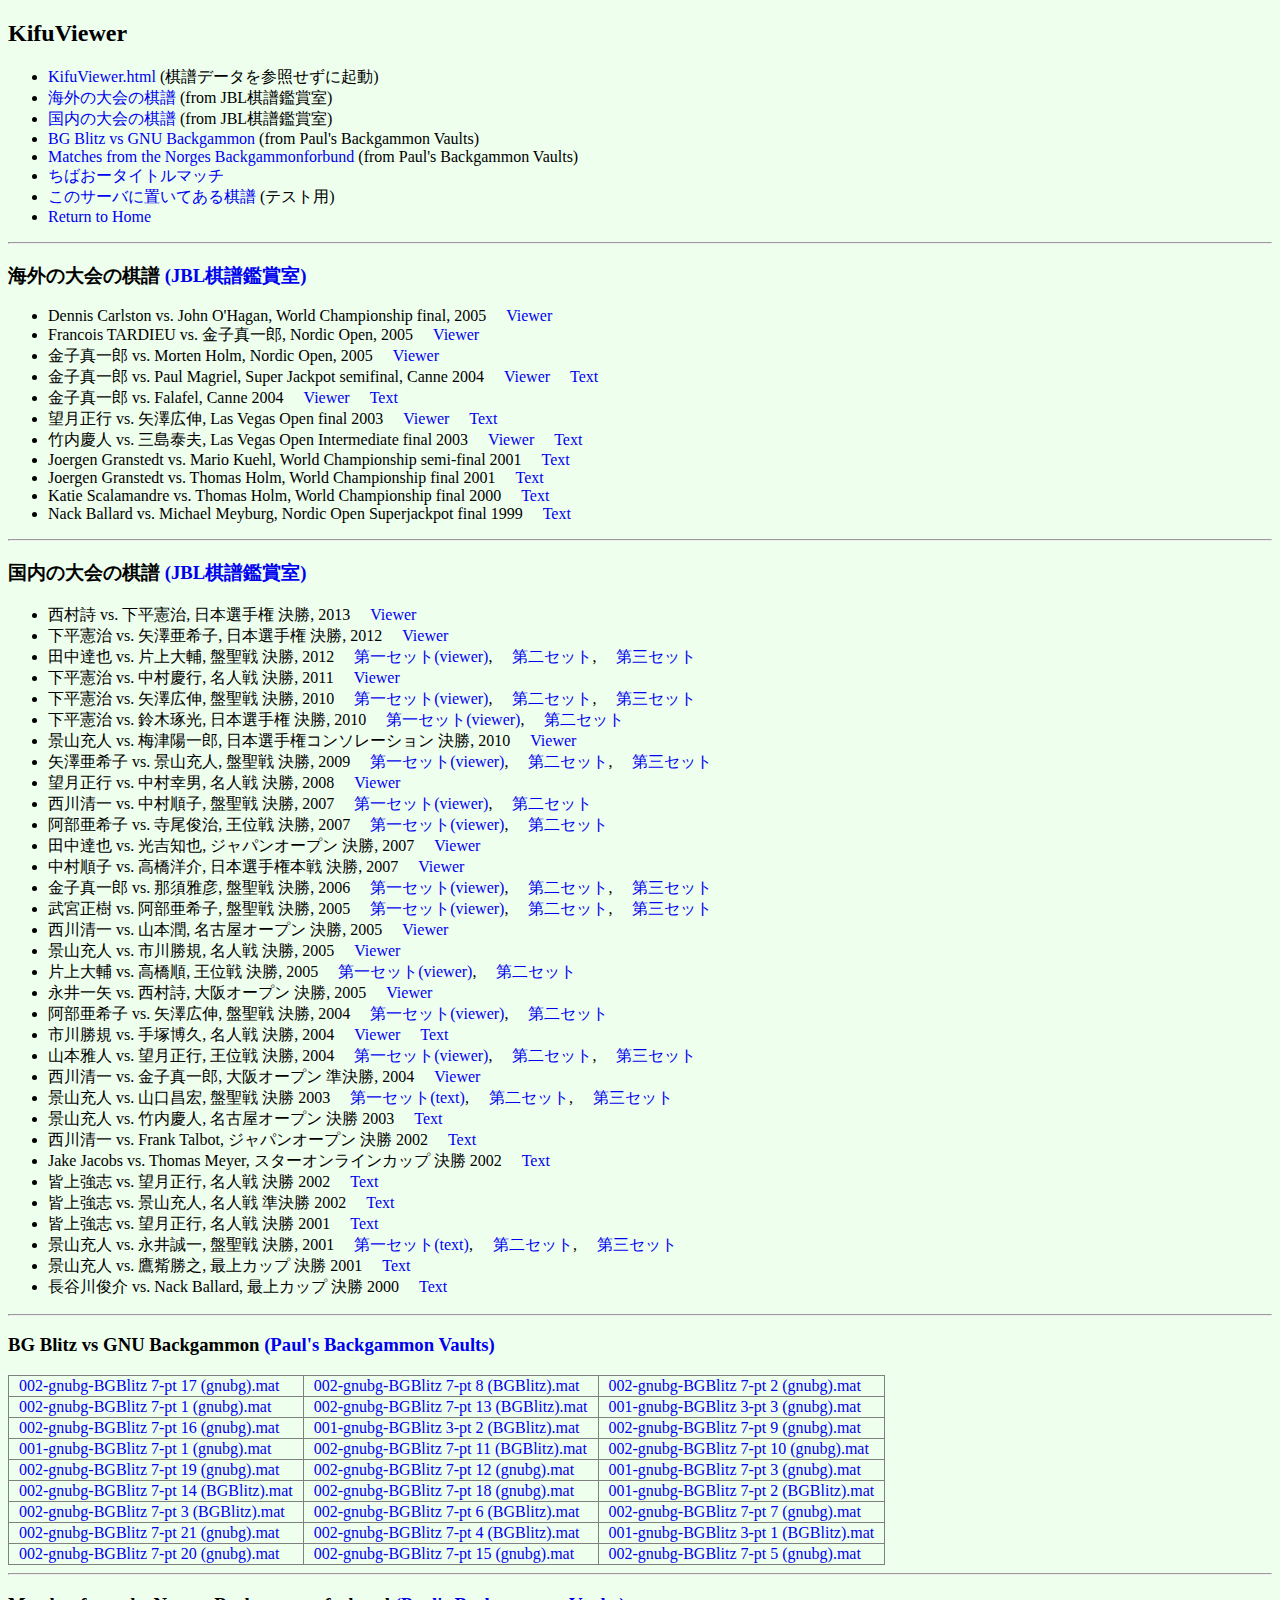
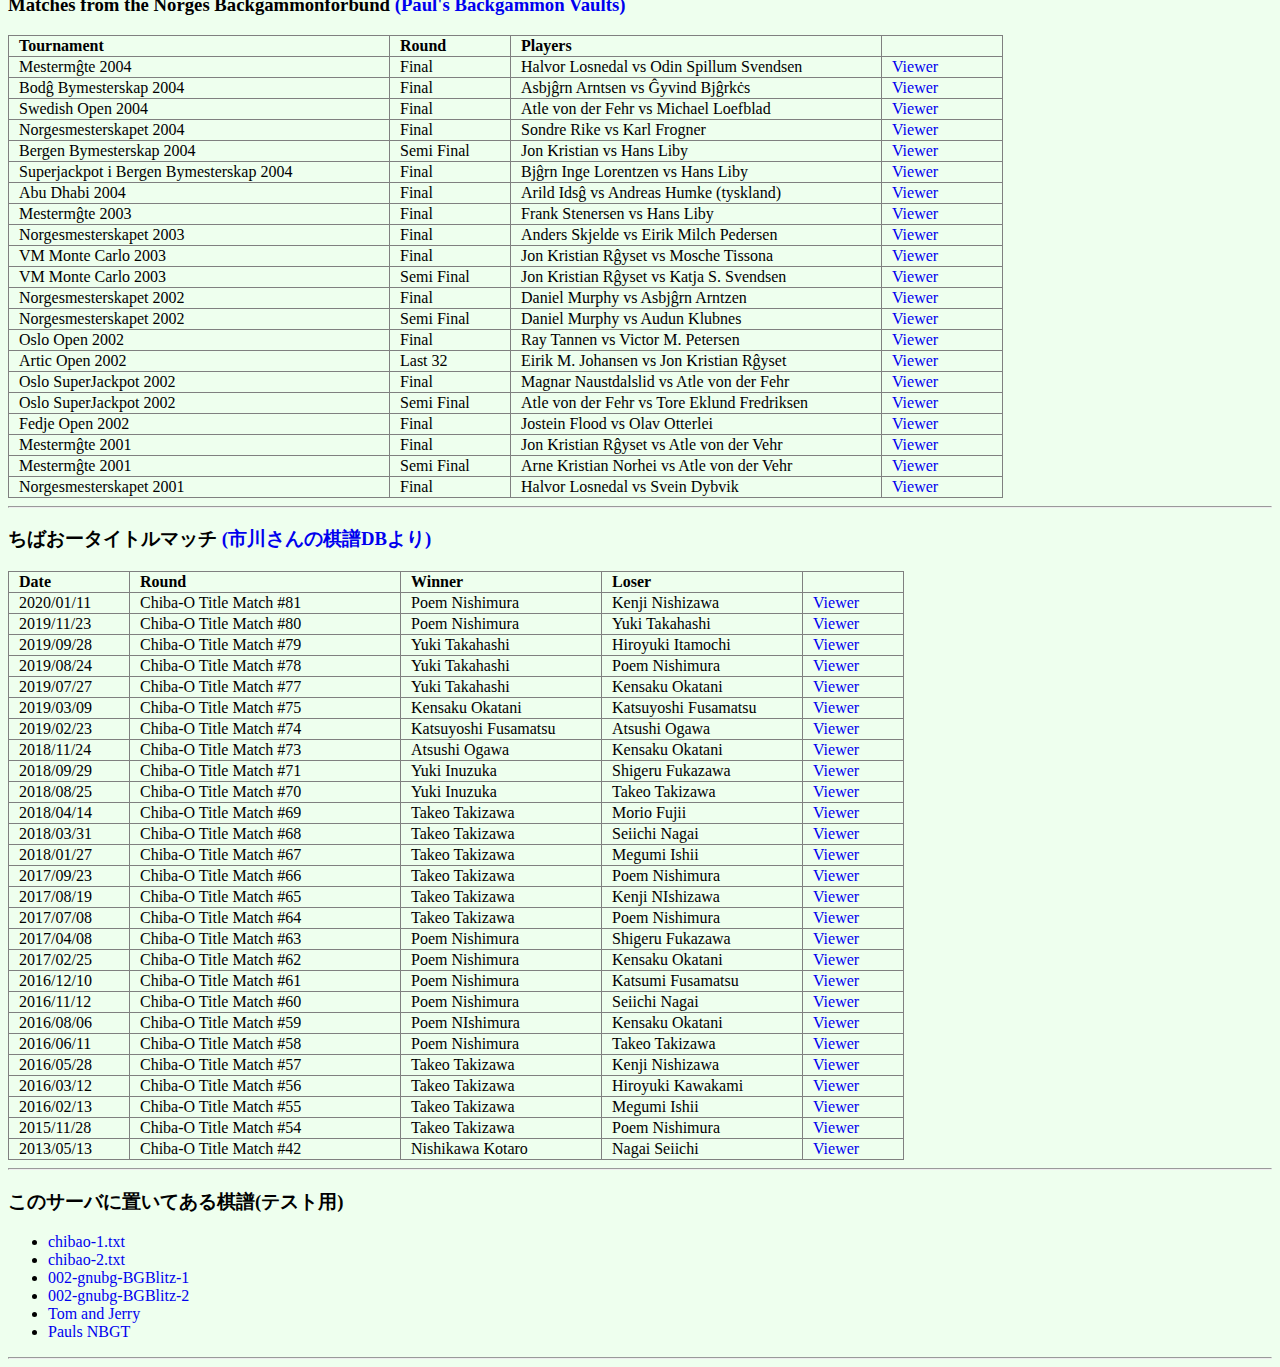
==== commit bba07e7d: "set background-color" ====
--- a/index.html
+++ b/index.html
@@ -12,6 +12,9 @@
 <link rel="apple-touch-icon" href="icon/apple-touch-icon.png">
 <script src="/js/start-serviceWorker.js"></script>
 <style>
+body{
+  background-color:#efe;
+}
 a{
   text-decoration: none;
 }
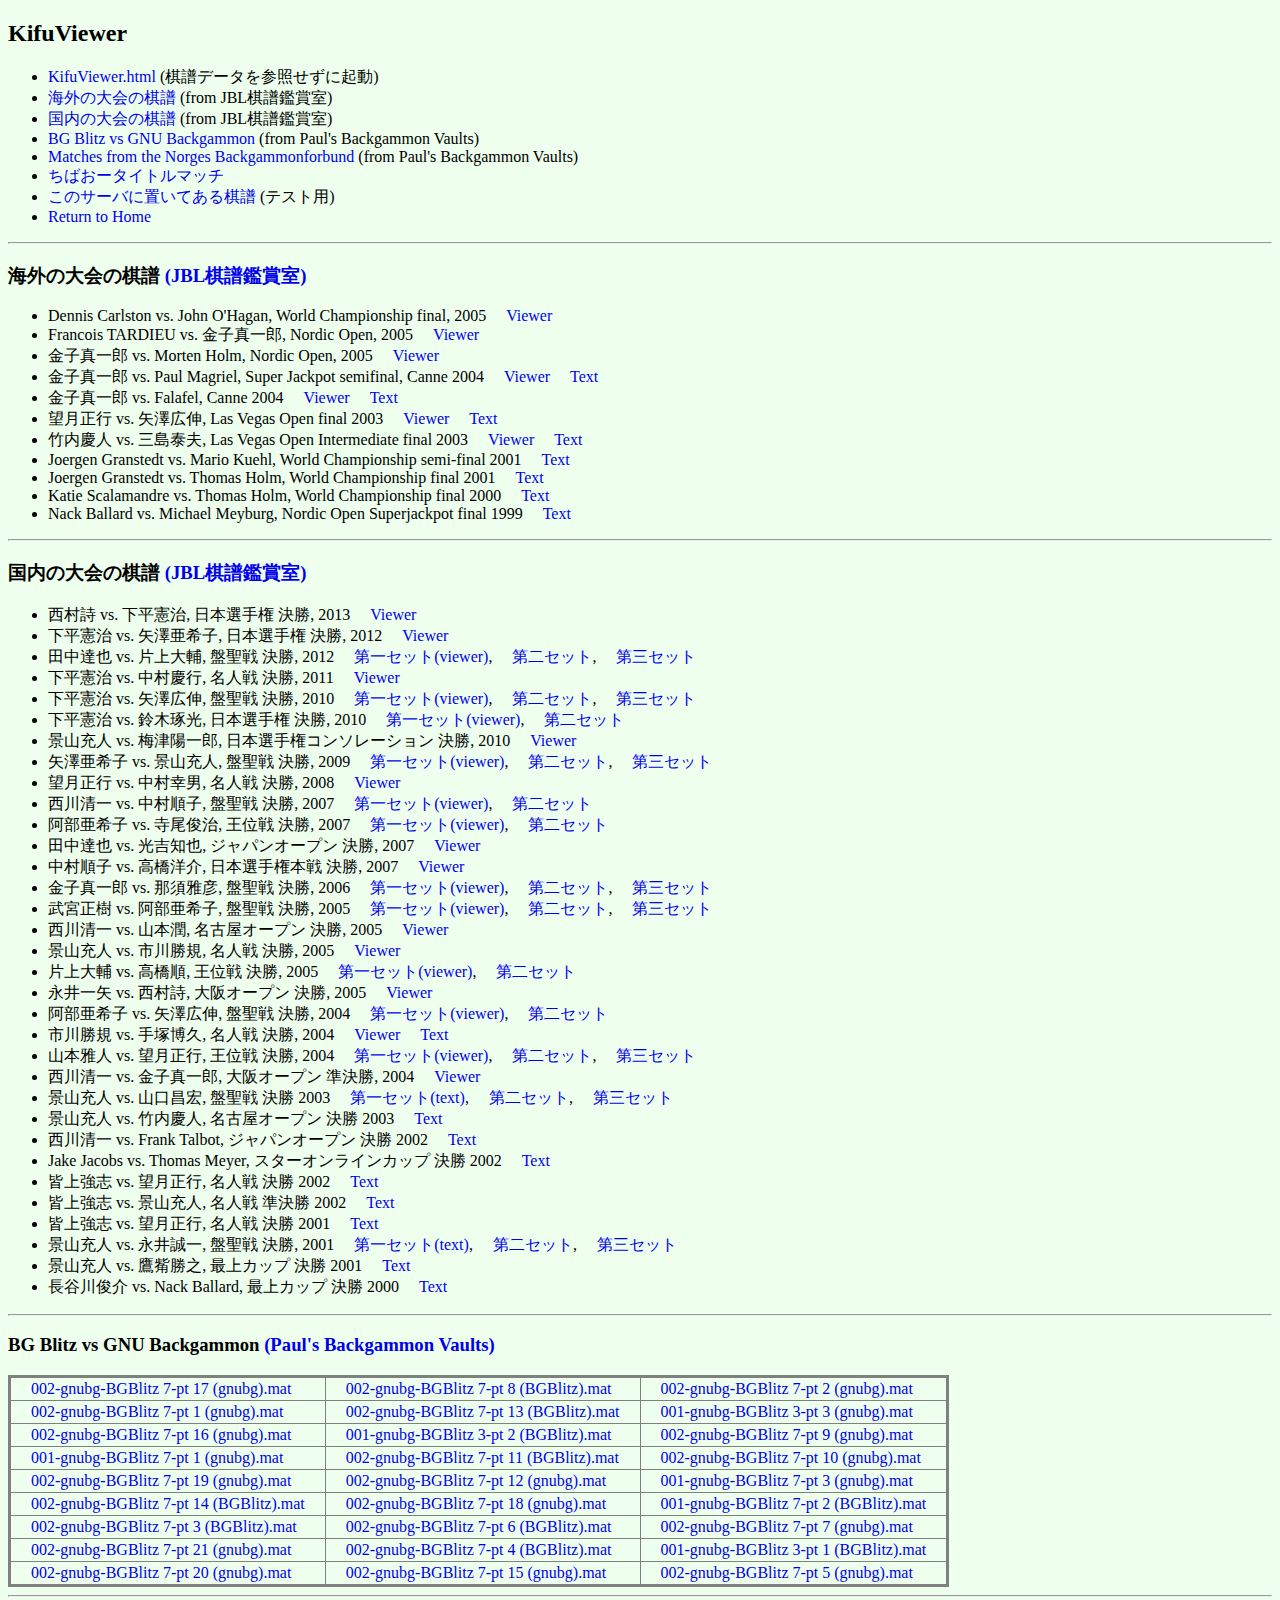
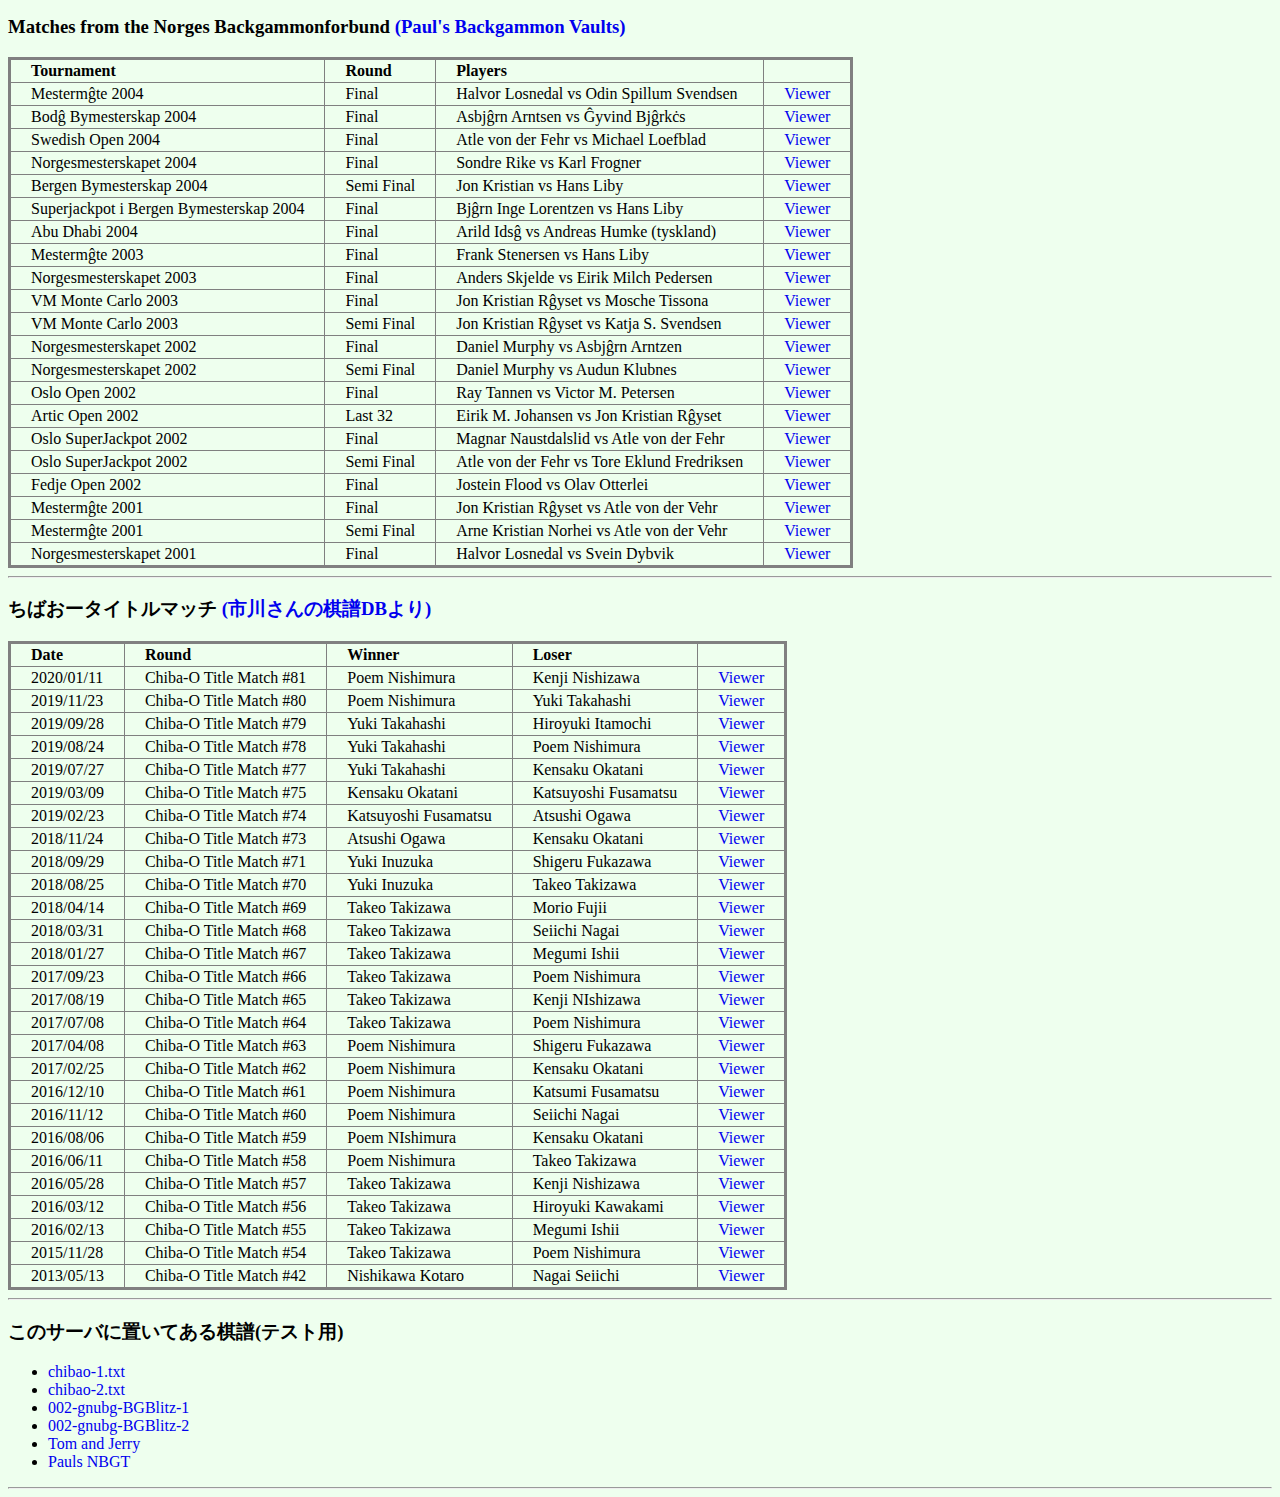
==== commit 88dfdbcd: "update index.html" ====
--- a/index.html
+++ b/index.html
@@ -18,8 +18,13 @@
 a{
   text-decoration: none;
 }
+table{
+  border: solid 3px gray;
+  border-collapse: collapse;
+}
 td{
-  padding: 1px 10px;
+  padding: 2px 20px;
+  border: solid 1px gray;
 }
 </style>
 <title>BG Kifu Viewer</title>
@@ -29,17 +34,17 @@
 
 <ul>
 <li><a href="KifuViewer.html">KifuViewer.html</a> (棋譜データを参照せずに起動)
-<li><a href="#1">海外の大会の棋譜</a> (from JBL棋譜鑑賞室)
-<li><a href="#2">国内の大会の棋譜</a> (from JBL棋譜鑑賞室)
-<li><a href="#3">BG Blitz vs GNU Backgammon</a> (from Paul's Backgammon Vaults)
-<li><a href="#4">Matches from the Norges Backgammonforbund</a> (from Paul's Backgammon Vaults)
-<li><a href="#5">ちばおータイトルマッチ</a>
-<li><a href="#6">このサーバに置いてある棋譜</a> (テスト用)
+<li><a href="#id1">海外の大会の棋譜</a> (from JBL棋譜鑑賞室)
+<li><a href="#id2">国内の大会の棋譜</a> (from JBL棋譜鑑賞室)
+<li><a href="#id3">BG Blitz vs GNU Backgammon</a> (from Paul's Backgammon Vaults)
+<li><a href="#id4">Matches from the Norges Backgammonforbund</a> (from Paul's Backgammon Vaults)
+<li><a href="#id5">ちばおータイトルマッチ</a>
+<li><a href="#id6">このサーバに置いてある棋譜</a> (テスト用)
 <li><a href="/">Return to Home</a>
 </ul>
 <hr>
 
-<h3 id="1">海外の大会の棋譜 <a href="http://www.backgammon.gr.jp/learning/grplayer/">(JBL棋譜鑑賞室)</a></h3>
+<h3 id="id1">海外の大会の棋譜 <a href="https://www.backgammon.or.jp/learning/grplayer/">(JBL棋譜鑑賞室)</a></h3>
 <ul>
 <li>Dennis Carlston vs. John O'Hagan, World Championship final, 2005
     &emsp;<a href="KifuViewer.html?s=jbl/2005WCFINAL.txt">Viewer</a>
@@ -49,28 +54,28 @@
     &emsp;<a href="KifuViewer.html?s=jbl/holmvskaneko.txt">Viewer</a>
 <li>金子真一郎 vs. Paul Magriel, Super Jackpot semifinal, Canne 2004
     &emsp;<a href="KifuViewer.html?s=jbl/CanneSuperJP_SemifinX22_simple.txt">Viewer</a>
-    &emsp;<a href="http://www.backgammon.gr.jp/learning/grplayer/GameData/CanneSuperJP_SemifinX22.txt">Text</a>
+    &emsp;<a href="https://www.backgammon.or.jp/learning/grplayer/GameData/CanneSuperJP_SemifinX22.txt">Text</a>
 <li>金子真一郎 vs. Falafel, Canne 2004
     &emsp;<a href="KifuViewer.html?s=jbl/FalafelvsKaneko_simple.txt">Viewer</a>
-    &emsp;<a href="http://www.backgammon.gr.jp/learning/grplayer/GameData/FalafelvsKaneko.txt">Text</a>
+    &emsp;<a href="https://www.backgammon.or.jp/learning/grplayer/GameData/FalafelvsKaneko.txt">Text</a>
 <li>望月正行 vs. 矢澤広伸, Las Vegas Open final 2003
     &emsp;<a href="KifuViewer.html?s=jbl/lasvegasfinal2003s.txt">Viewer</a>
-    &emsp;<a href="http://www.backgammon.gr.jp/learning/grplayer/GameData/lasvegas2003final.txt">Text</a>
+    &emsp;<a href="https://www.backgammon.or.jp/learning/grplayer/GameData/lasvegas2003final.txt">Text</a>
 <li>竹内慶人 vs. 三島泰夫, Las Vegas Open Intermediate final 2003
     &emsp;<a href="KifuViewer.html?s=jbl/lasvegasinterfinal2003s.txt">Viewer</a>
-    &emsp;<a href="http://www.backgammon.gr.jp/learning/grplayer/GameData/lasvegasinterfinal2003.txt">Text</a>
+    &emsp;<a href="https://www.backgammon.or.jp/learning/grplayer/GameData/lasvegasinterfinal2003.txt">Text</a>
 <li>Joergen Granstedt vs. Mario Kuehl, World Championship semi-final 2001
-    &emsp;<a href="http://www.backgammon.gr.jp/learning/grplayer/GameData/GranstedtKuehlMonteCarlo2001.txt">Text</a>
+    &emsp;<a href="https://www.backgammon.or.jp/learning/grplayer/GameData/GranstedtKuehlMonteCarlo2001.txt">Text</a>
 <li>Joergen Granstedt vs. Thomas Holm, World Championship final 2001
-    &emsp;<a href="http://www.backgammon.gr.jp/learning/grplayer/GameData/GranstedtHolmMonteCarlo2001.txt">Text</a>
+    &emsp;<a href="https://www.backgammon.or.jp/learning/grplayer/GameData/GranstedtHolmMonteCarlo2001.txt">Text</a>
 <li>Katie Scalamandre vs. Thomas Holm, World Championship final 2000
-    &emsp;<a href="http://www.backgammon.gr.jp/learning/grplayer/GameData/ScalamandreHolmMonteCarlo2000.txt">Text</a>
+    &emsp;<a href="https://www.backgammon.or.jp/learning/grplayer/GameData/ScalamandreHolmMonteCarlo2000.txt">Text</a>
 <li>Nack Ballard vs. Michael Meyburg, Nordic Open Superjackpot final 1999
-    &emsp;<a href="http://www.backgammon.gr.jp/learning/grplayer/GameData/MeyburgBallardCopenhagen99.txt">Text</a>
+    &emsp;<a href="https://www.backgammon.or.jp/learning/grplayer/GameData/MeyburgBallardCopenhagen99.txt">Text</a>
 </ul>
 <hr>
 
-<h3 id="2">国内の大会の棋譜 <a href="http://www.backgammon.gr.jp/learning/grplayer/">(JBL棋譜鑑賞室)</a></h3>
+<h3 id="id2">国内の大会の棋譜 <a href="https://www.backgammon.or.jp/learning/grplayer/">(JBL棋譜鑑賞室)</a></h3>
 <ul>
 <li>西村詩 vs. 下平憲治, 日本選手権 決勝, 2013
     &emsp;<a href="KifuViewer.html?s=jbl/JapanOpenFinal2013.mat">Viewer</a>
@@ -129,7 +134,7 @@
     &emsp;<a href="KifuViewer.html?s=jbl/2004Bansei_2nd_AbeVsYazawa.txt">第二セット</a>
 <li>市川勝規 vs. 手塚博久, 名人戦 決勝, 2004</a>
     &emsp;<a href="KifuViewer.html?s=jbl/meijin04.txt">Viewer</a>
-    &emsp;<a href="http://www.backgammon.gr.jp/learning/grplayer/GameData/meijin04ban.txt">Text</a>
+    &emsp;<a href="https://www.backgammon.or.jp/learning/grplayer/GameData/meijin04ban.txt">Text</a>
 <li>山本雅人 vs. 望月正行, 王位戦 決勝, 2004
     &emsp;<a href="KifuViewer.html?s=jbl/king2004final1.txt">第一セット(viewer)</a>,
     &emsp;<a href="KifuViewer.html?s=jbl/king2004final2.txt">第二セット</a>,
@@ -137,35 +142,35 @@
 <li>西川清一 vs. 金子真一郎, 大阪オープン 準決勝, 2004
     &emsp;<a href="KifuViewer.html?s=jbl/oosaka2004semis.txt">Viewer</a>
 <li>景山充人 vs. 山口昌宏, 盤聖戦 決勝 2003
-    &emsp;<a href="http://www.backgammon.gr.jp/learning/grplayer/GameData/Bansei2003_final_1.txt">第一セット(text)</a>,
-    &emsp;<a href="http://www.backgammon.gr.jp/learning/grplayer/GameData/Bansei2003_final_2.txt">第二セット</a>,
-    &emsp;<a href="http://www.backgammon.gr.jp/learning/grplayer/GameData/Bansei2003_final_3.txt">第三セット</a>
+    &emsp;<a href="https://www.backgammon.or.jp/learning/grplayer/GameData/Bansei2003_final_1.txt">第一セット(text)</a>,
+    &emsp;<a href="https://www.backgammon.or.jp/learning/grplayer/GameData/Bansei2003_final_2.txt">第二セット</a>,
+    &emsp;<a href="https://www.backgammon.or.jp/learning/grplayer/GameData/Bansei2003_final_3.txt">第三セット</a>
 <li>景山充人 vs. 竹内慶人, 名古屋オープン 決勝 2003
-    &emsp;<a href="http://www.backgammon.gr.jp/learning/grplayer/GameData/nagoya2003final.txt">Text</a>
+    &emsp;<a href="https://www.backgammon.or.jp/learning/grplayer/GameData/nagoya2003final.txt">Text</a>
 <li>西川清一 vs. Frank Talbot, ジャパンオープン 決勝 2002
-    &emsp;<a href="http://www.backgammon.gr.jp/learning/grplayer/GameData/Philia-FrankTalbots2002.txt">Text</a>
+    &emsp;<a href="https://www.backgammon.or.jp/learning/grplayer/GameData/Philia-FrankTalbots2002.txt">Text</a>
 <li>Jake Jacobs vs. Thomas Meyer, スターオンラインカップ 決勝 2002
-    &emsp;<a href="http://www.backgammon.gr.jp/learning/grplayer/GameData/final_of_star20021014s.txt">Text</a>
+    &emsp;<a href="https://www.backgammon.or.jp/learning/grplayer/GameData/final_of_star20021014s.txt">Text</a>
 <li>皆上強志 vs. 望月正行, 名人戦 決勝 2002
-    &emsp;<a href="http://www.backgammon.gr.jp/learning/grplayer/GameData/meijin02ban.txt">Text</a>
+    &emsp;<a href="https://www.backgammon.or.jp/learning/grplayer/GameData/meijin02ban.txt">Text</a>
 <li>皆上強志 vs. 景山充人, 名人戦 準決勝 2002
-    &emsp;<a href="http://www.backgammon.gr.jp/learning/grplayer/GameData/kageyama-minack2002semifinal.txt">Text</a>
+    &emsp;<a href="https://www.backgammon.or.jp/learning/grplayer/GameData/kageyama-minack2002semifinal.txt">Text</a>
 <li>皆上強志 vs. 望月正行, 名人戦 決勝 2001
-    &emsp;<a href="http://www.backgammon.gr.jp/learning/grplayer/GameData/meijin01ban.txt">Text</a>
+    &emsp;<a href="https://www.backgammon.or.jp/learning/grplayer/GameData/meijin01ban.txt">Text</a>
 <li>景山充人 vs. 永井誠一, 盤聖戦 決勝, 2001
-    &emsp;<a href="http://www.backgammon.gr.jp/learning/grplayer/GameData/Bansei2001_Nagai_001.txt">第一セット(text)</a>,
-    &emsp;<a href="http://www.backgammon.gr.jp/learning/grplayer/GameData/Bansei2001_Nagai_002.txt">第二セット</a>,
-    &emsp;<a href="http://www.backgammon.gr.jp/learning/grplayer/GameData/Bansei2001_Nagai_003.txt">第三セット</a>
+    &emsp;<a href="https://www.backgammon.or.jp/learning/grplayer/GameData/Bansei2001_Nagai_001.txt">第一セット(text)</a>,
+    &emsp;<a href="https://www.backgammon.or.jp/learning/grplayer/GameData/Bansei2001_Nagai_002.txt">第二セット</a>,
+    &emsp;<a href="https://www.backgammon.or.jp/learning/grplayer/GameData/Bansei2001_Nagai_003.txt">第三セット</a>
 <li>景山充人 vs. 鷹觜勝之, 最上カップ 決勝 2001
-    &emsp;<a href="http://www.backgammon.gr.jp/learning/grplayer/GameData/michy-sptaka-mogami-final-15pt.txt">Text</a>
+    &emsp;<a href="https://www.backgammon.or.jp/learning/grplayer/GameData/michy-sptaka-mogami-final-15pt.txt">Text</a>
 <li>長谷川俊介 vs. Nack Ballard, 最上カップ 決勝 2000
-    &emsp;<a href="http://www.backgammon.gr.jp/learning/grplayer/GameData/Mogami2000ban.txt">Text</a>
+    &emsp;<a href="https://www.backgammon.or.jp/learning/grplayer/GameData/Mogami2000ban.txt">Text</a>
 </ul>
 <hr>
 
-<h3 id="3">BG Blitz vs GNU Backgammon <a href="https://www.paulspages.co.uk/bgvaults/gvbdl/index.php">(Paul's Backgammon Vaults)</a></h3>
-
-<table border="1" bordercolor="gray" cellpadding="3" cellspacing="0" style="border-collapse: collapse">
+<h3 id="id3">BG Blitz vs GNU Backgammon <a href="https://www.paulspages.co.uk/bgvaults/gvbdl/index.php">(Paul's Backgammon Vaults)</a></h3>
+
+<table>
 <tr>
 <td><a href="KifuViewer.html?s=gnuvsbliz/002-gnubg-BGBlitz%207-pt%2017%20(gnubg).mat">002-gnubg-BGBlitz 7-pt 17 (gnubg).mat</a>
 <td><a href="KifuViewer.html?s=gnuvsbliz/002-gnubg-BGBlitz%207-pt%208%20(BGBlitz).mat">002-gnubg-BGBlitz 7-pt 8 (BGBlitz).mat</a>
@@ -206,14 +211,14 @@
 </table>
 <hr>
 
-<h3 id="4">Matches from the Norges Backgammonforbund <a href="https://www.paulspages.co.uk/bgvaults/nbgf/index.php">(Paul's Backgammon Vaults)</a></h3>
-
-<table border="1" bordercolor="gray" cellpadding="3" cellspacing="0" style="border-collapse: collapse">
-<tr>
-  <td width="360"><b>Tournament</b></td>
-  <td width="100"><b>Round</b></td>
-  <td width="350"><b>Players</b></td>
-  <td width="100"></td>
+<h3 id="id4">Matches from the Norges Backgammonforbund <a href="https://www.paulspages.co.uk/bgvaults/nbgf/index.php">(Paul's Backgammon Vaults)</a></h3>
+
+<table>
+<tr>
+  <td><b>Tournament</b></td>
+  <td><b>Round</b></td>
+  <td><b>Players</b></td>
+  <td></td>
 </tr>
 <tr>
   <td>Mestermĝte 2004</td>
@@ -344,15 +349,15 @@
 </table>
 <hr>
 
-<h3 id="5">ちばおータイトルマッチ <a href="http://itikawa.com/kifdb/herodb.cgi?table=bg">(市川さんの棋譜DBより)</a></h3>
-
-<table border="1" bordercolor="gray" cellpadding="3" cellspacing="0" style="border-collapse: collapse">
-<tr>
-  <td width="100"><b>Date</b></td>
-  <td width="250"><b>Round</b></td>
-  <td width="180"><b>Winner</b></td>
-  <td width="180"><b>Loser</b></td>
-  <td width="80"></td>
+<h3 id="id5">ちばおータイトルマッチ <a href="http://itikawa.com/kifdb/herodb.cgi?table=bg">(市川さんの棋譜DBより)</a></h3>
+
+<table>
+<tr>
+  <td><b>Date</b></td>
+  <td><b>Round</b></td>
+  <td><b>Winner</b></td>
+  <td><b>Loser</b></td>
+  <td></td>
 </tr>
 <tr>
   <td> 2020/01/11</td>
@@ -546,7 +551,7 @@
 </table>
 <hr>
 
-<h3 id="6">このサーバに置いてある棋譜(テスト用)</h3>
+<h3 id="id6">このサーバに置いてある棋譜(テスト用)</h3>
 <ul>
 <li><a href="KifuViewer.html?s=chiba-o/chibao-1.txt">chibao-1.txt</a>
 <li><a href="KifuViewer.html?s=chiba-o/chibao-2.txt">chibao-2.txt</a>
